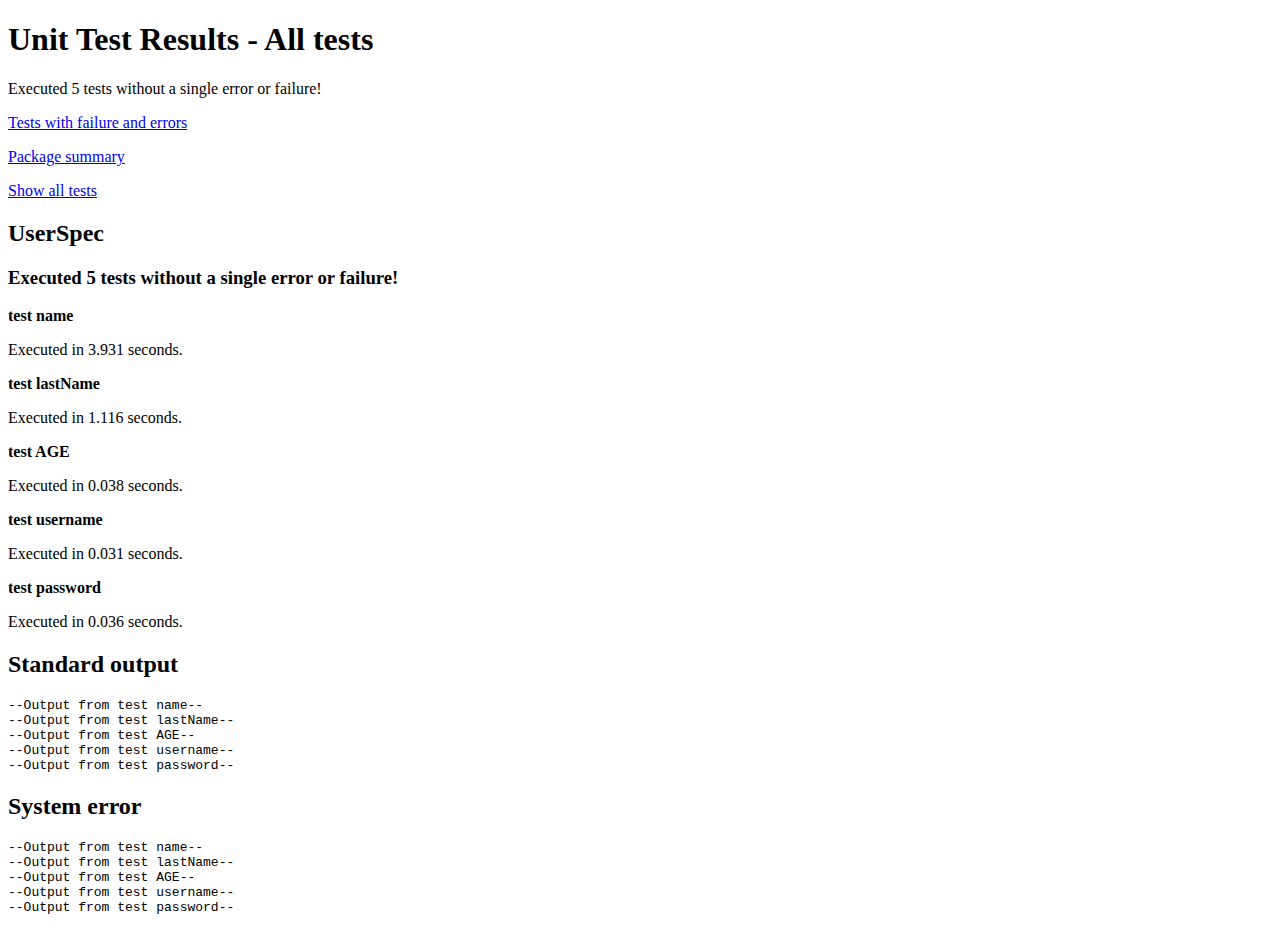
==== target/test-reports/html/all.html @ e179b378 "Test User" ====
<!DOCTYPE html><html xmlns:lxslt="http://xml.apache.org/xslt" xmlns:stringutils="xalan://org.apache.tools.ant.util.StringUtils">
<head>
<META http-equiv="Content-Type" content="text/html; charset=utf-8">
<title>
        Unit Test Results
     - All tests</title>
<link href="stylesheet.css" rel="stylesheet" type="text/css">
</head>
<body>
<div id="report" class="container container_8">
<div class="grid_6 alpha">
<div class="grailslogo"></div>
<h1>
        Unit Test Results
     - All tests </h1>
<p class="intro">
                        Executed
                        5
                        tests
                    
                        without a single error or failure!
                    </p>
</div>
<div class="grid_2 omega">
<nav id="navigationlinks">
<p>
<a href="failed.html">
                    Tests with failure and errors
                </a>
</p>
<p>
<a href="index.html">
                    Package summary
                </a>
</p>
<p>
<a href="all.html">
                    Show all tests
                </a>
</p>
</nav>
</div>
<div class="clear"></div>
<div class="testsuite success">
<div class="header">
<h2>UserSpec</h2>
<h3>
                        Executed
                        5
                        tests
                    
                        without a single error or failure!
                    </h3>
</div>
<div class="testcase clearfix success grid_8 alpha omega" data-name="test name">
<div class="grid_3 alpha">
<p>
<span class="icon success"></span><b class="testname message success">test name</b>
</p>
<p class="summary">Executed in 3.931 seconds.</p>
</div>
<div class="grid_5 omega outputinfo"></div>
<div class="clear"></div>
</div>
<div class="testcase clearfix success grid_8 alpha omega" data-name="test lastName">
<div class="grid_3 alpha">
<p>
<span class="icon success"></span><b class="testname message success">test lastName</b>
</p>
<p class="summary">Executed in 1.116 seconds.</p>
</div>
<div class="grid_5 omega outputinfo"></div>
<div class="clear"></div>
</div>
<div class="testcase clearfix success grid_8 alpha omega" data-name="test AGE">
<div class="grid_3 alpha">
<p>
<span class="icon success"></span><b class="testname message success">test AGE</b>
</p>
<p class="summary">Executed in 0.038 seconds.</p>
</div>
<div class="grid_5 omega outputinfo"></div>
<div class="clear"></div>
</div>
<div class="testcase clearfix success grid_8 alpha omega" data-name="test username">
<div class="grid_3 alpha">
<p>
<span class="icon success"></span><b class="testname message success">test username</b>
</p>
<p class="summary">Executed in 0.031 seconds.</p>
</div>
<div class="grid_5 omega outputinfo"></div>
<div class="clear"></div>
</div>
<div class="testcase clearfix success grid_8 alpha omega" data-name="test password">
<div class="grid_3 alpha">
<p>
<span class="icon success"></span><b class="testname message success">test password</b>
</p>
<p class="summary">Executed in 0.036 seconds.</p>
</div>
<div class="grid_5 omega outputinfo"></div>
<div class="clear"></div>
</div>
<div class="clearfix output footer">
<div class="sysout">
<h2>Standard output</h2>
<pre class="stdout">--Output from test name--
--Output from test lastName--
--Output from test AGE--
--Output from test username--
--Output from test password--
</pre>
</div>
<div class="syserr">
<h2>System error</h2>
<pre class="syserr">--Output from test name--
--Output from test lastName--
--Output from test AGE--
--Output from test username--
--Output from test password--
</pre>
</div>
</div>
<div class="clear"></div>
</div>
<div class="clear"></div>
</div>
<!--
            Parses JUnit output and associates it with the corresponding test case
        -->
<script language="javascript">


/**
 * The JUnit report format is incredibly stuipd in the
 * sense that it accumulates output from all test methods
 * into a single xml node.
 */
(function() {

    var outputElements = findOutputElements();
    for (var i in outputElements) {
        var outputElement = outputElements[i];
        var textOutput = outputElement.element.firstChild.nodeValue;
        var header = outputElement.getHeader();
        appendTestMethodOutput(textOutput, header);
    }

    function findOutputElements() {
        var outputElements = [];
        var preElements = document.getElementsByTagName("pre");
        for (var i in preElements) {
            var preElement = preElements[i];
            var className = preElement.className || "";
            if (className.indexOf("stdout") >= 0) {
                var outputElement = new OutputElement(preElement, "output");
                outputElements.push(outputElement);
            } else if (className.indexOf("syserr") >= 0) {
                var outputElement = new OutputElement(preElement, "error");
                outputElements.push(outputElement);
            }
        }

        return outputElements;
    }

    function OutputElement(element, type) {
        this.element = element;
        this.type = type;

        this.getHeader = function() {
            if (type === "output") {
                return "System output";
            } else if ("error") {
                return "System error";
            }
        }
    }

    function appendTestMethodOutput(text, header) {
        var testOutput = new TestMethodOutput(header);

        var lines = text.split(/\r\n|\r|\n/);
        for (var i in lines) {
            var line = lines[i];
            var matches = line.match(/^--Output from (.*)--$/);
            if (matches !== null && matches.length == 2) {
                testOutput.flushToDom();
                testOutput.testName = matches[1];
            } else {
                testOutput.addLine(line);
            }
        }

        testOutput.flushToDom();
    }

    function TestMethodOutput(header) {
        this.header = header;
        this.testName = undefined;
        this.buffer = "";

        this.addLine = function(line) {
            this.buffer += line + "\n";
        }

        this.flushToDom = function() {
            if (this.testName !== undefined) {
                var domNode = getTestcaseElementByName(this.testName);
                if (domNode !== undefined && trimString(this.buffer).length > 0) {
                    this.appendTo(domNode);
                }

                this.reset();
            }
        }

        this.appendTo = function(domNode) {
            var node = document.createElement("div");
            node.innerHTML = '<p><b class="message">' + header + '</b></p>';

            var preNode = document.createElement("pre");
            preNode.appendChild(document.createTextNode(this.buffer));
            node.appendChild(preNode);

            var outputContainer = findElementByTagClassAndParent("div", "outputinfo", domNode);
            outputContainer.appendChild(node);
        }

        this.reset = function() {
            this.methodName = undefined;
            this.buffer = "";
        }
    }

    function getTestcaseElementByName(name) {
        var divElements = document.getElementsByTagName("div");
        var elementCount = divElements.length;
        for (var i=0; i<elementCount; i++) {
            var el = divElements[i];
            if (el.getAttribute("data-name") === name) {
                return el;
            }
        }
    }

    function findElementByTagClassAndParent(tagName, className, parentNode) {
        var elements = parentNode.getElementsByTagName(tagName);
        for (var i in elements) {
            var element = elements[i];

            // Not 100% correct, but good enough here
            if (element.className !== undefined && element.className.indexOf(className) >= 0) {
                return element;
            }
        }
    }

    function trimString(str) {
        return str.replace(/^\s\s*/, '').replace(/\s\s*$/, '');
    }

})();

        </script>
</body>
</html>
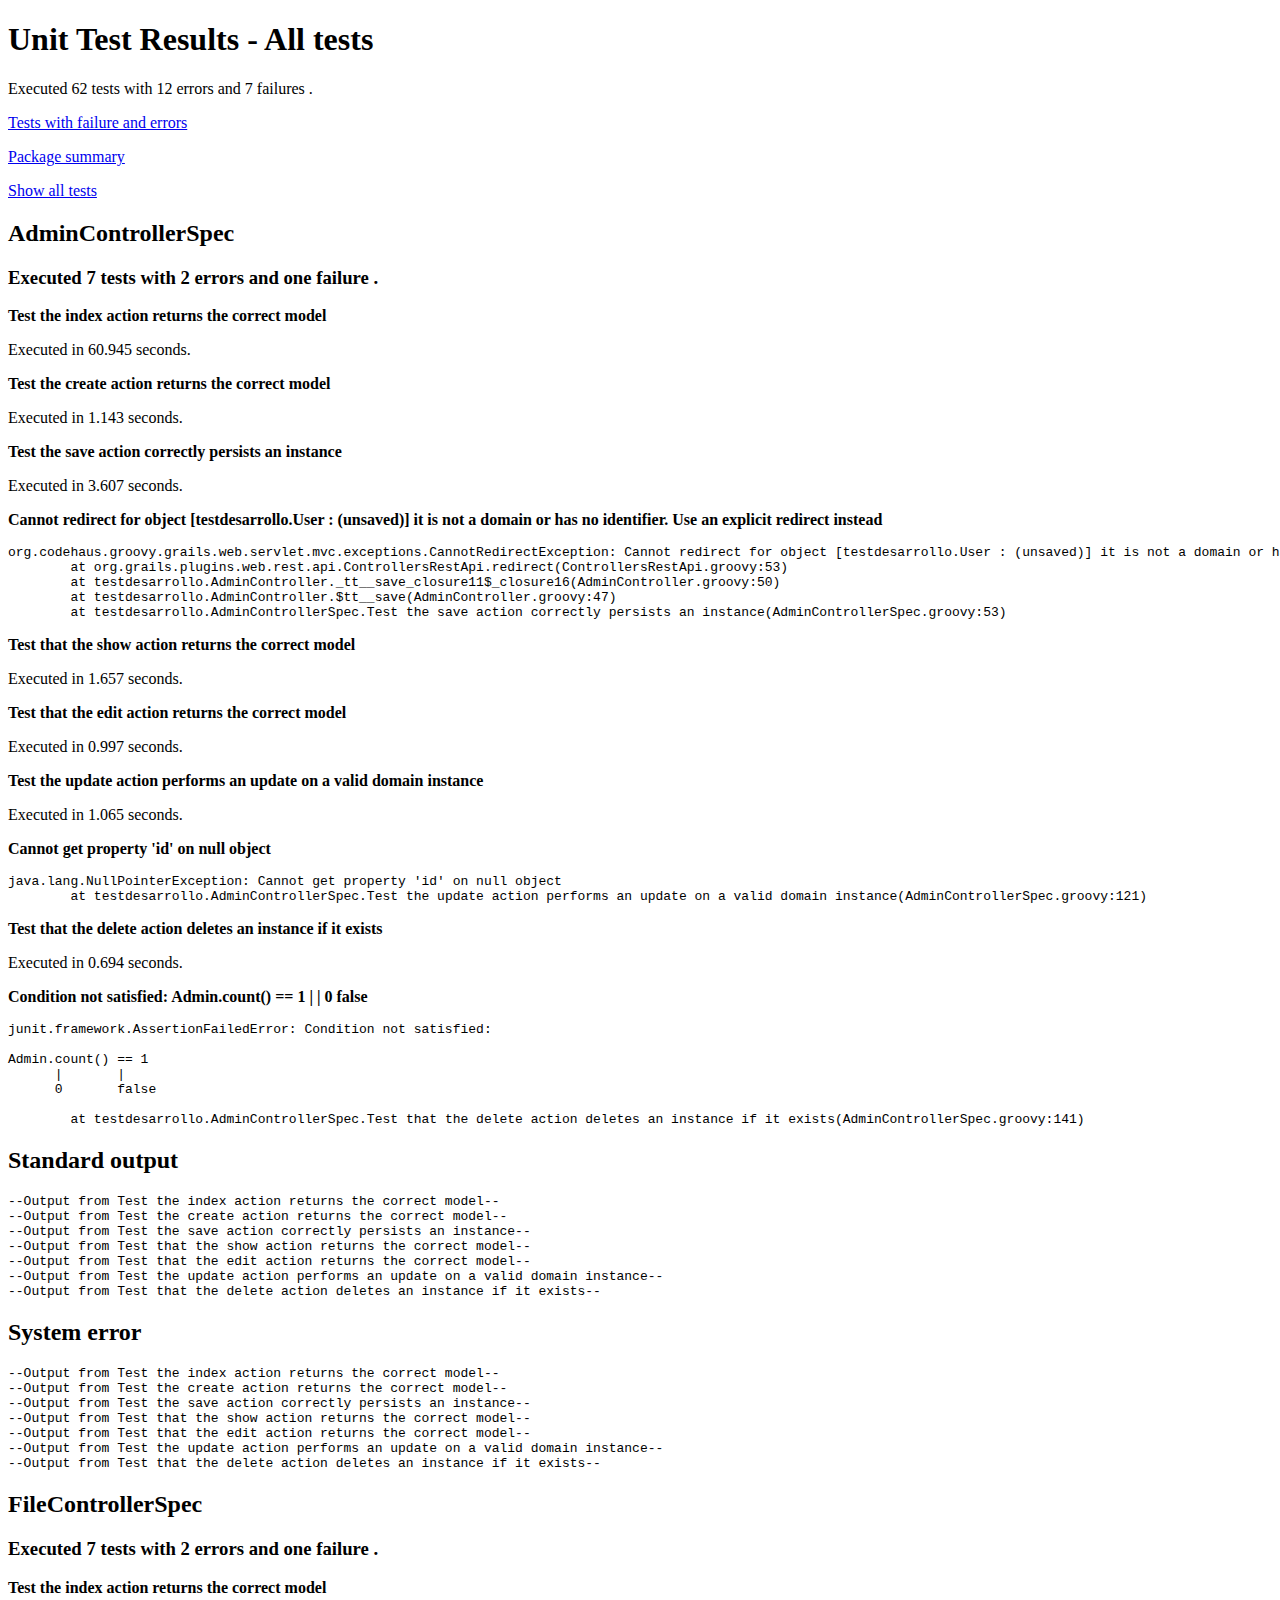
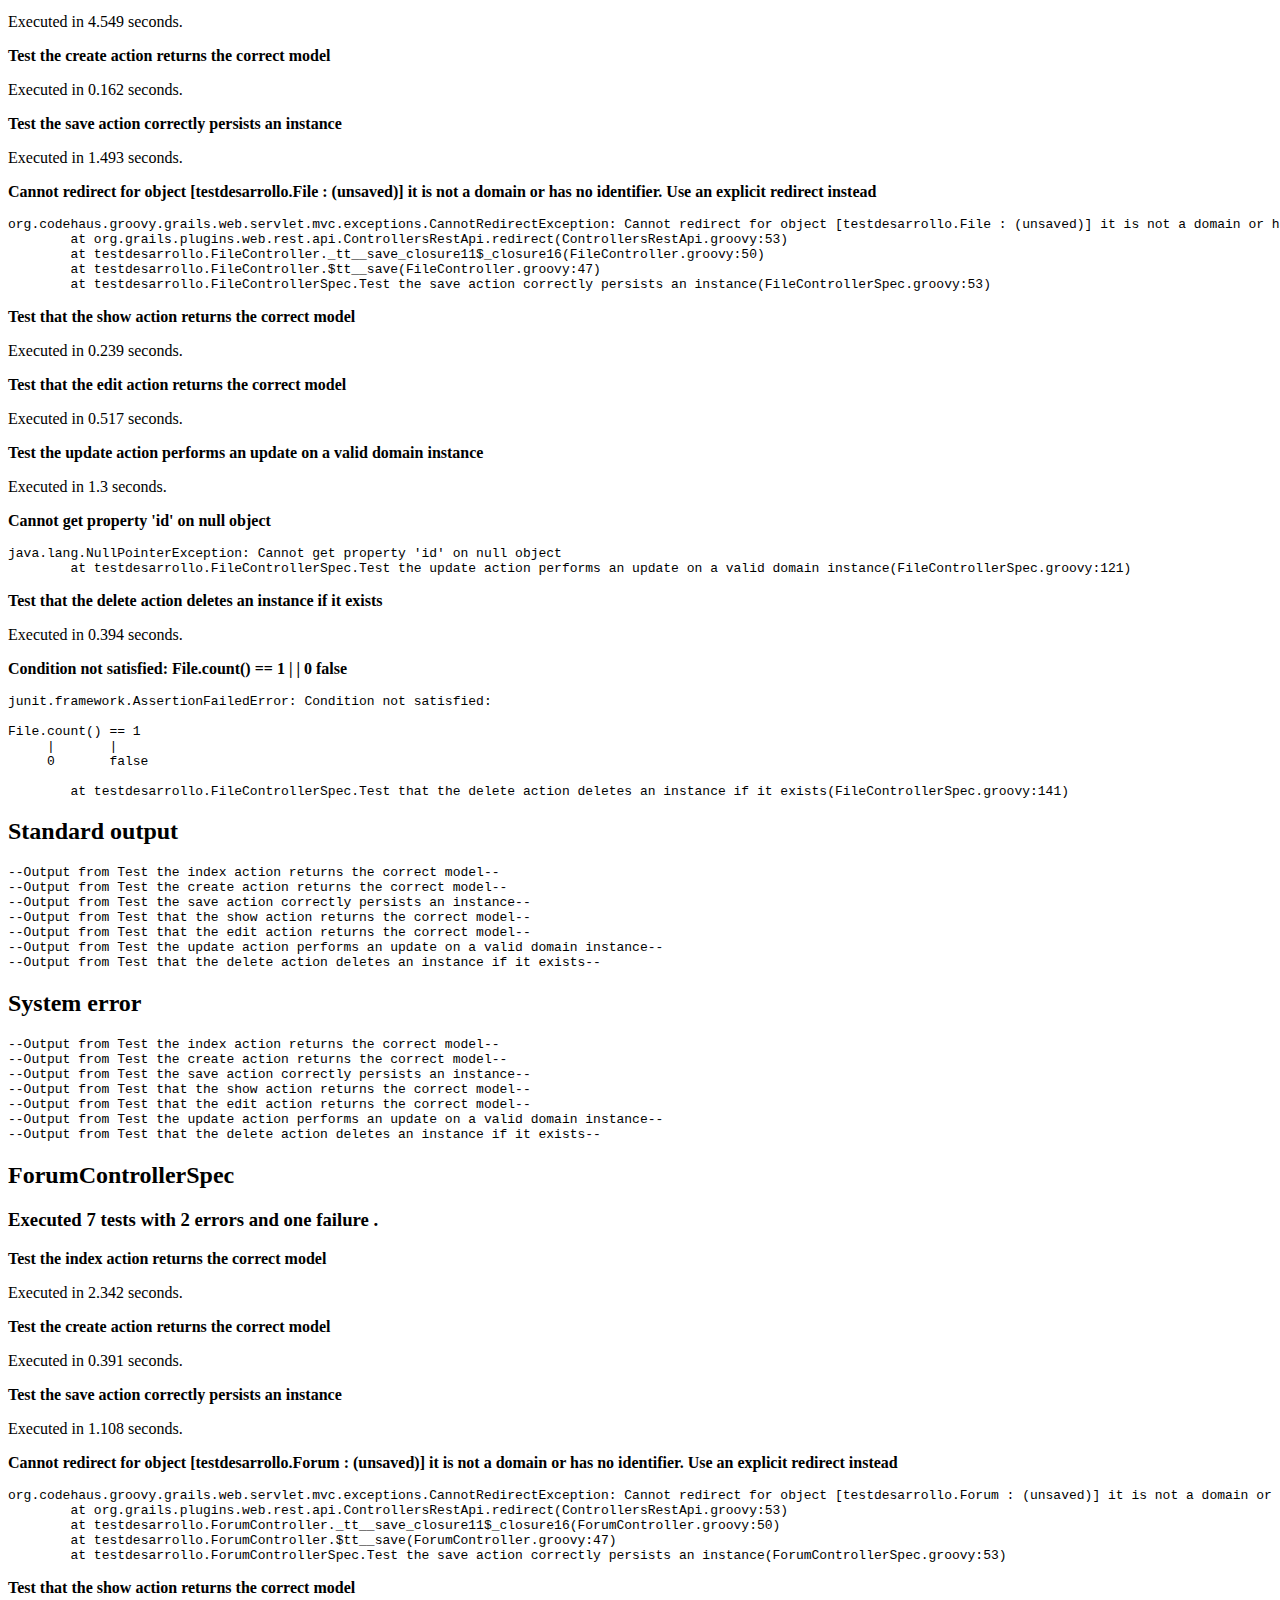
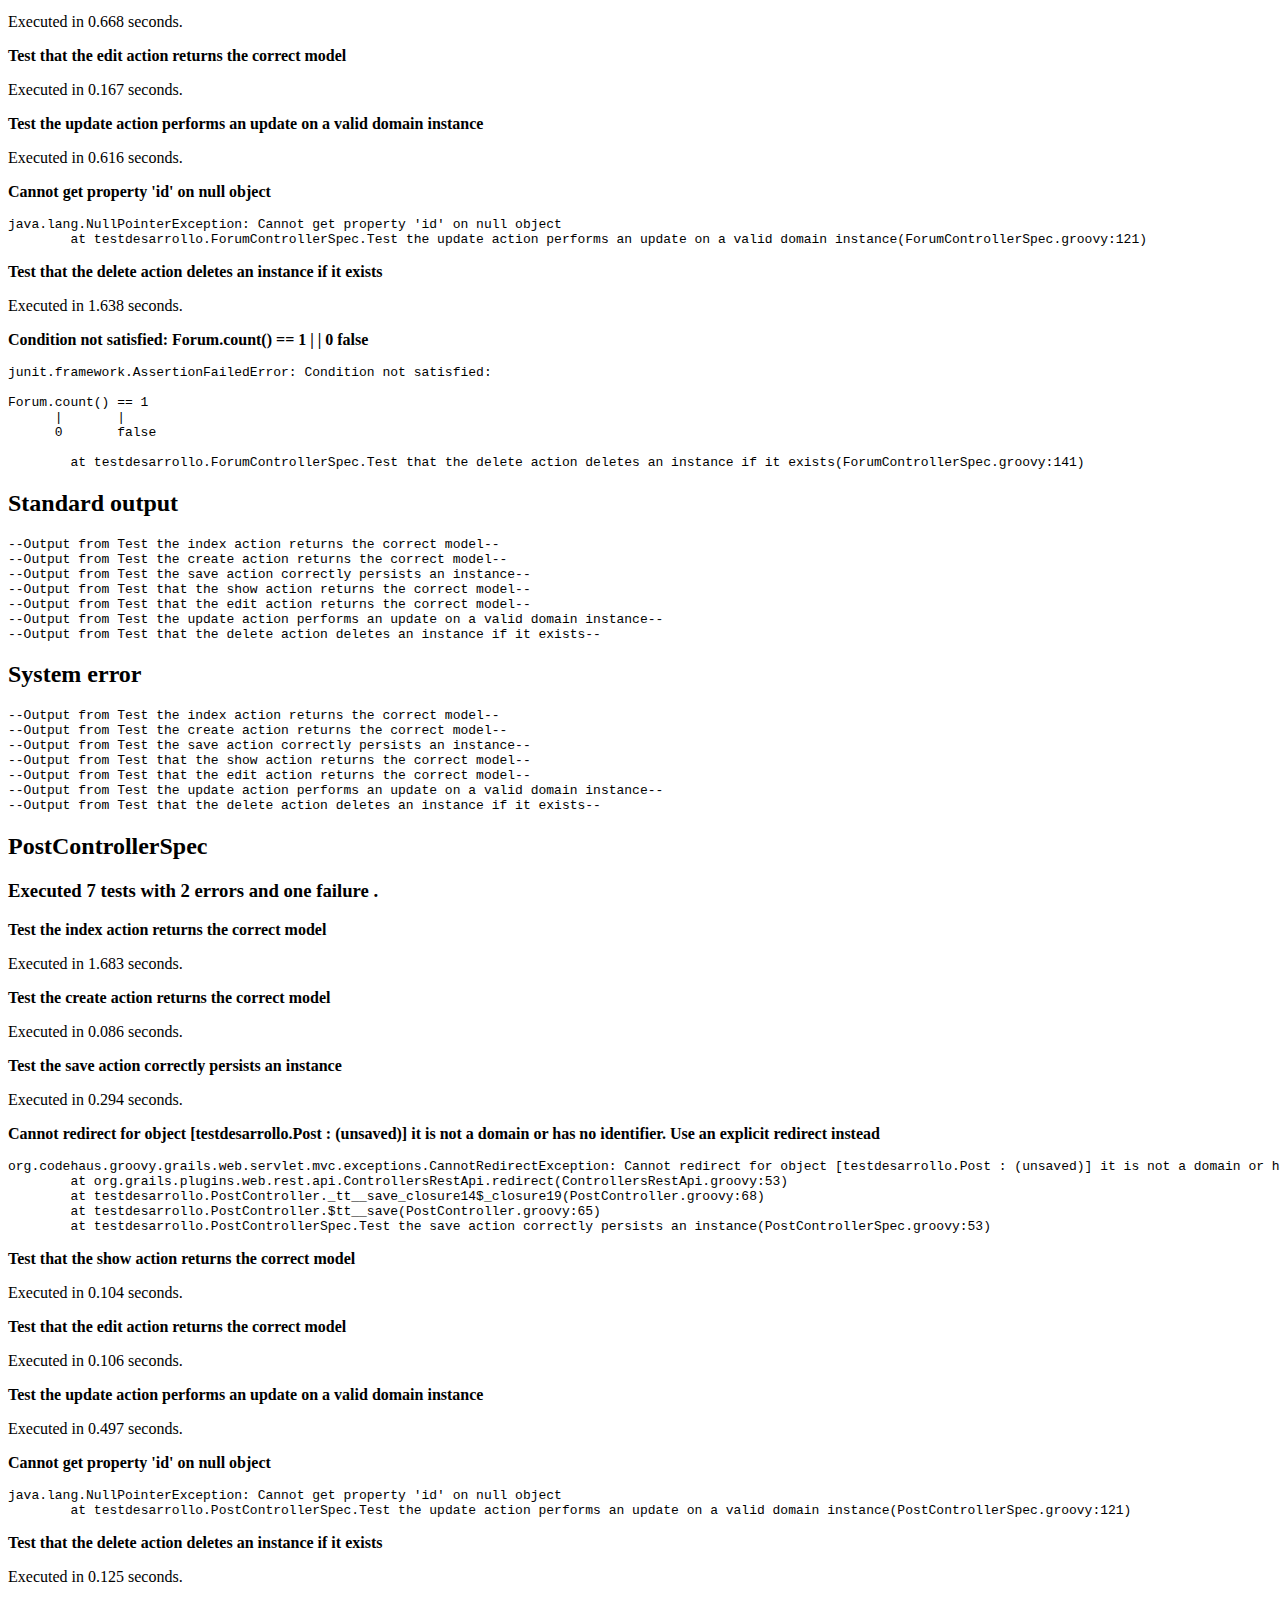
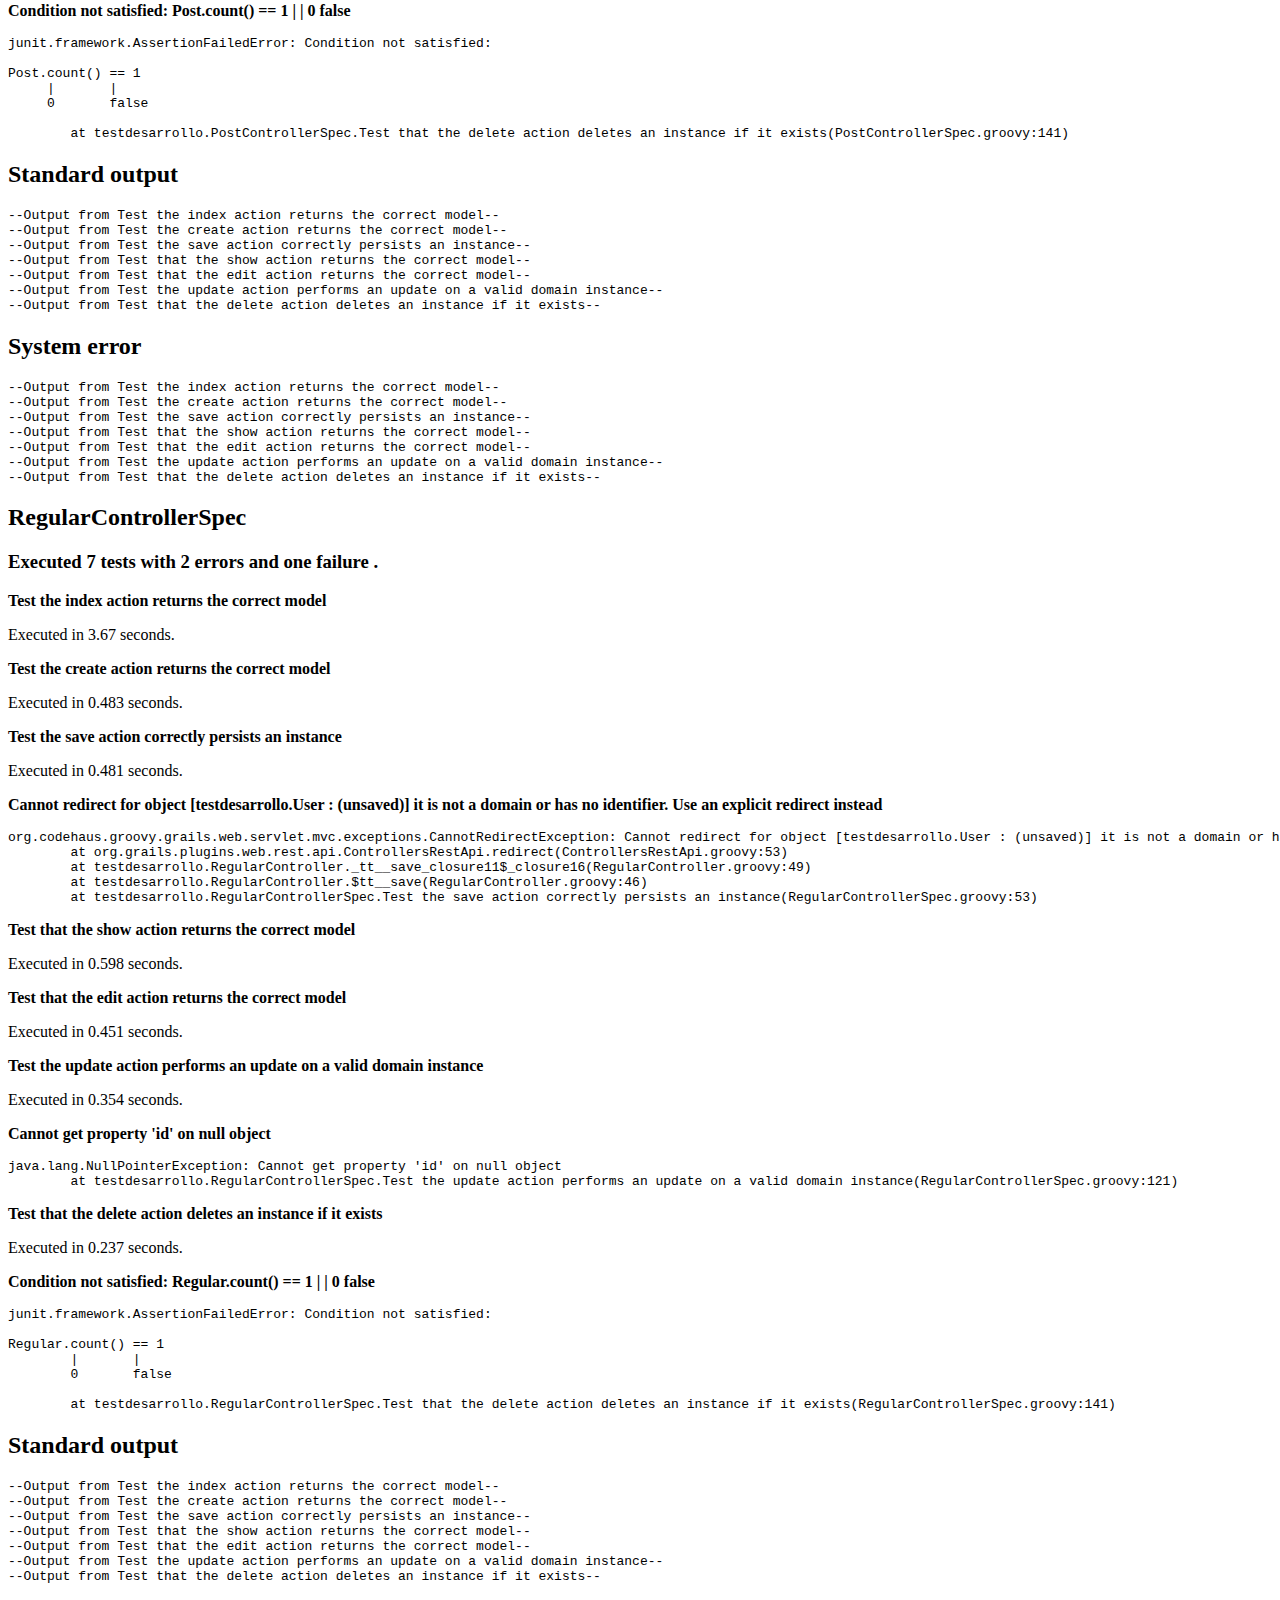
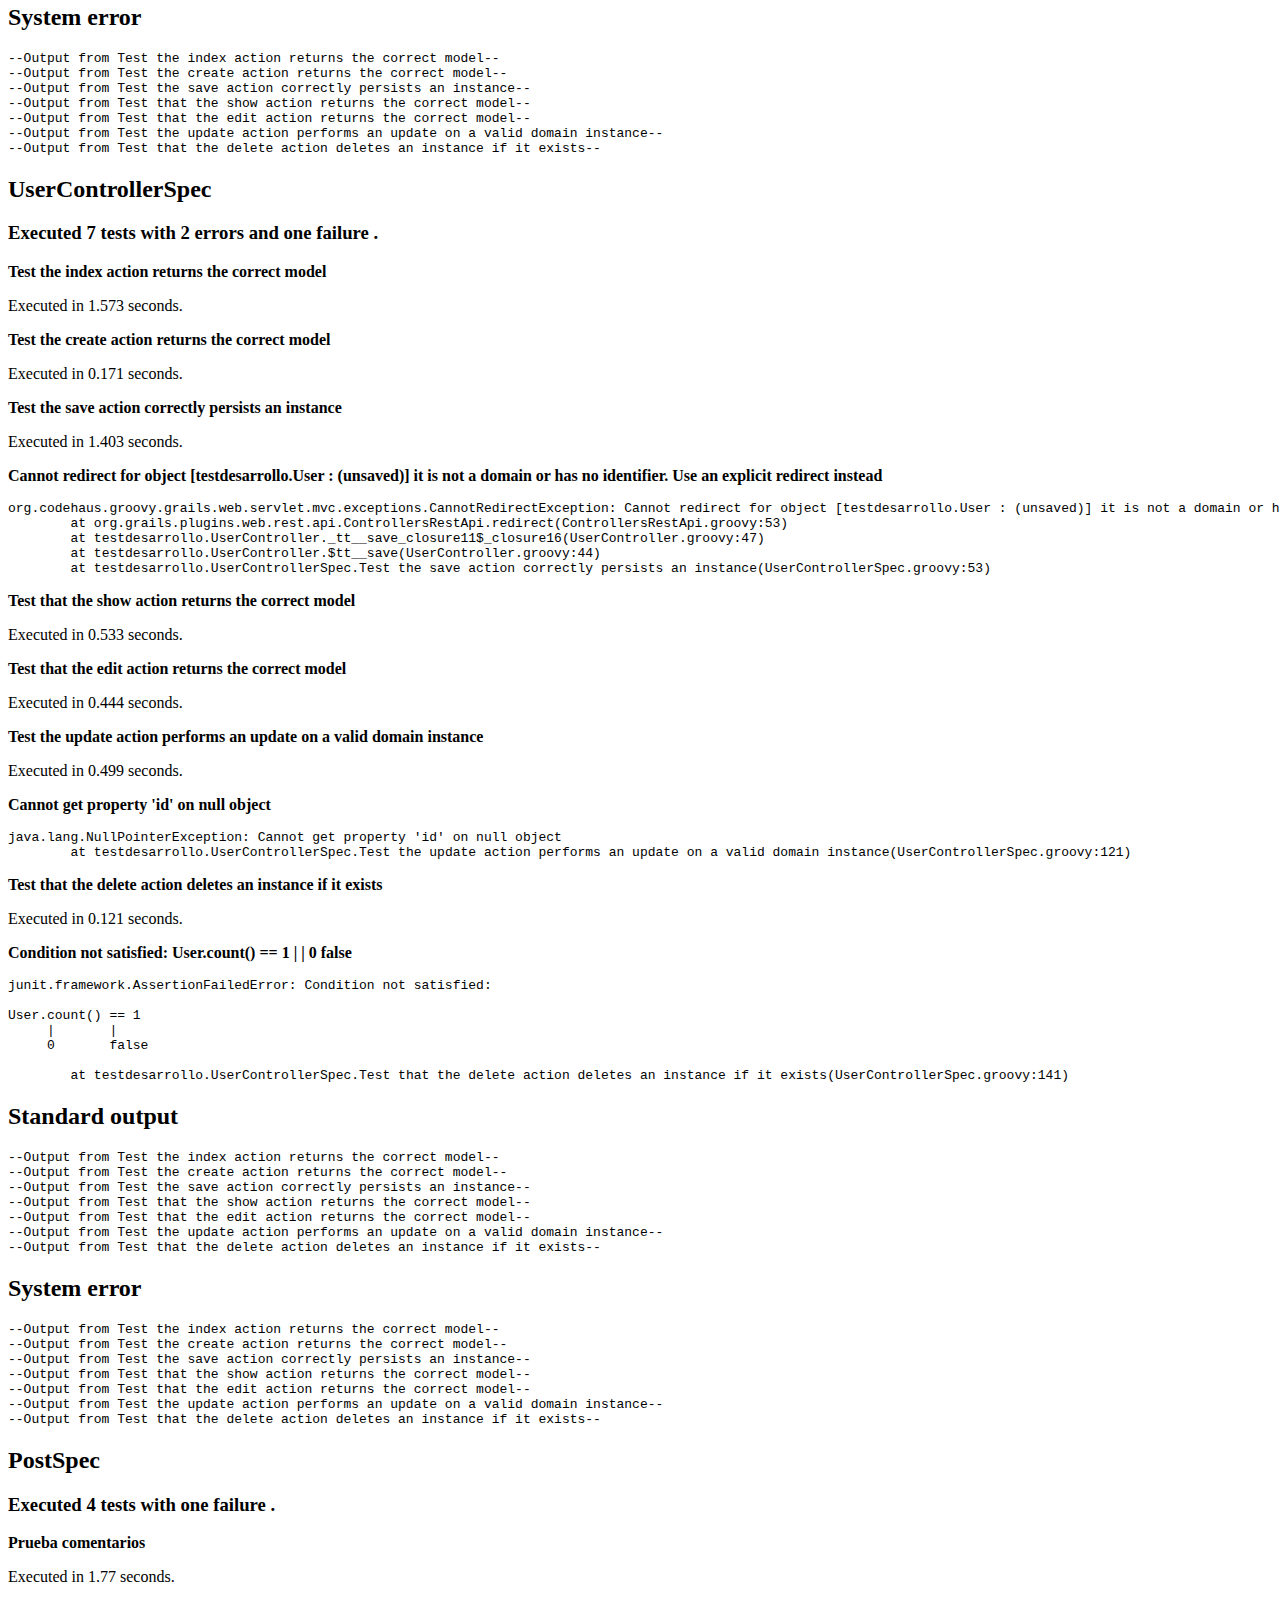
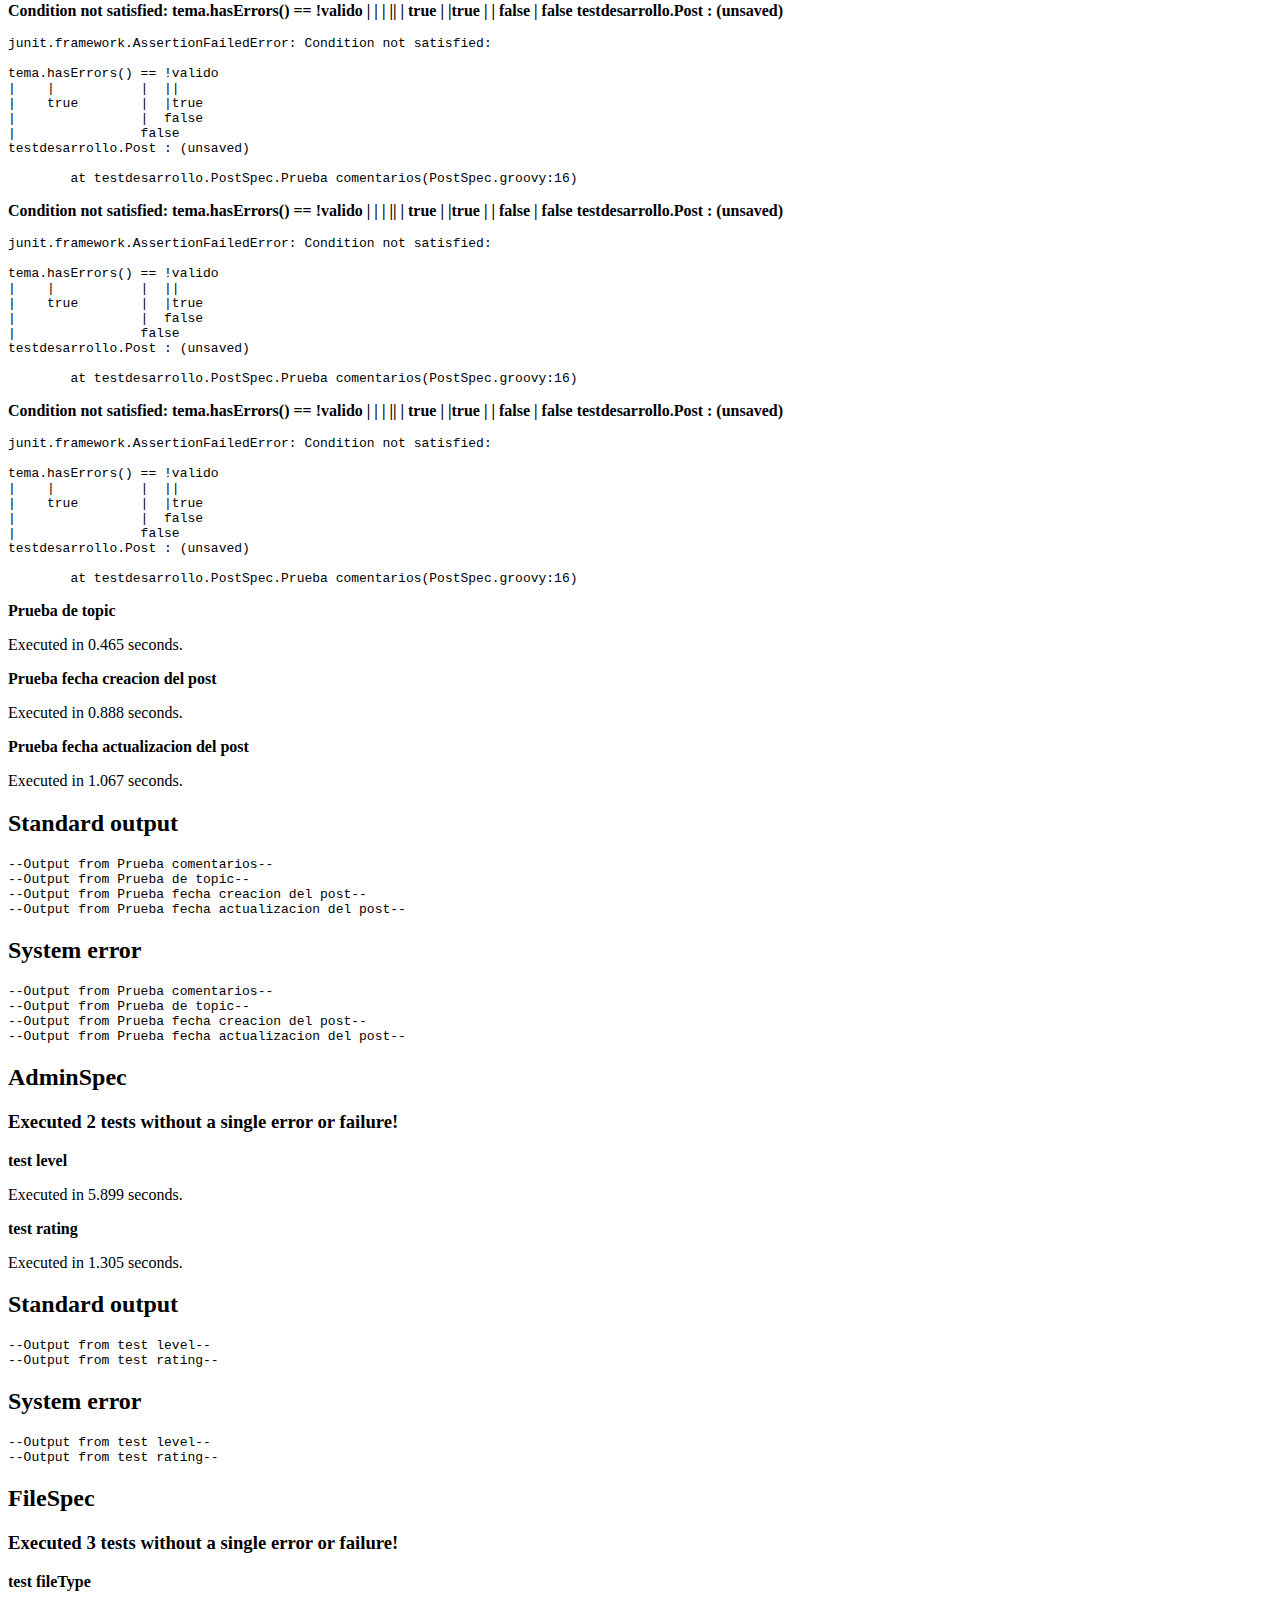
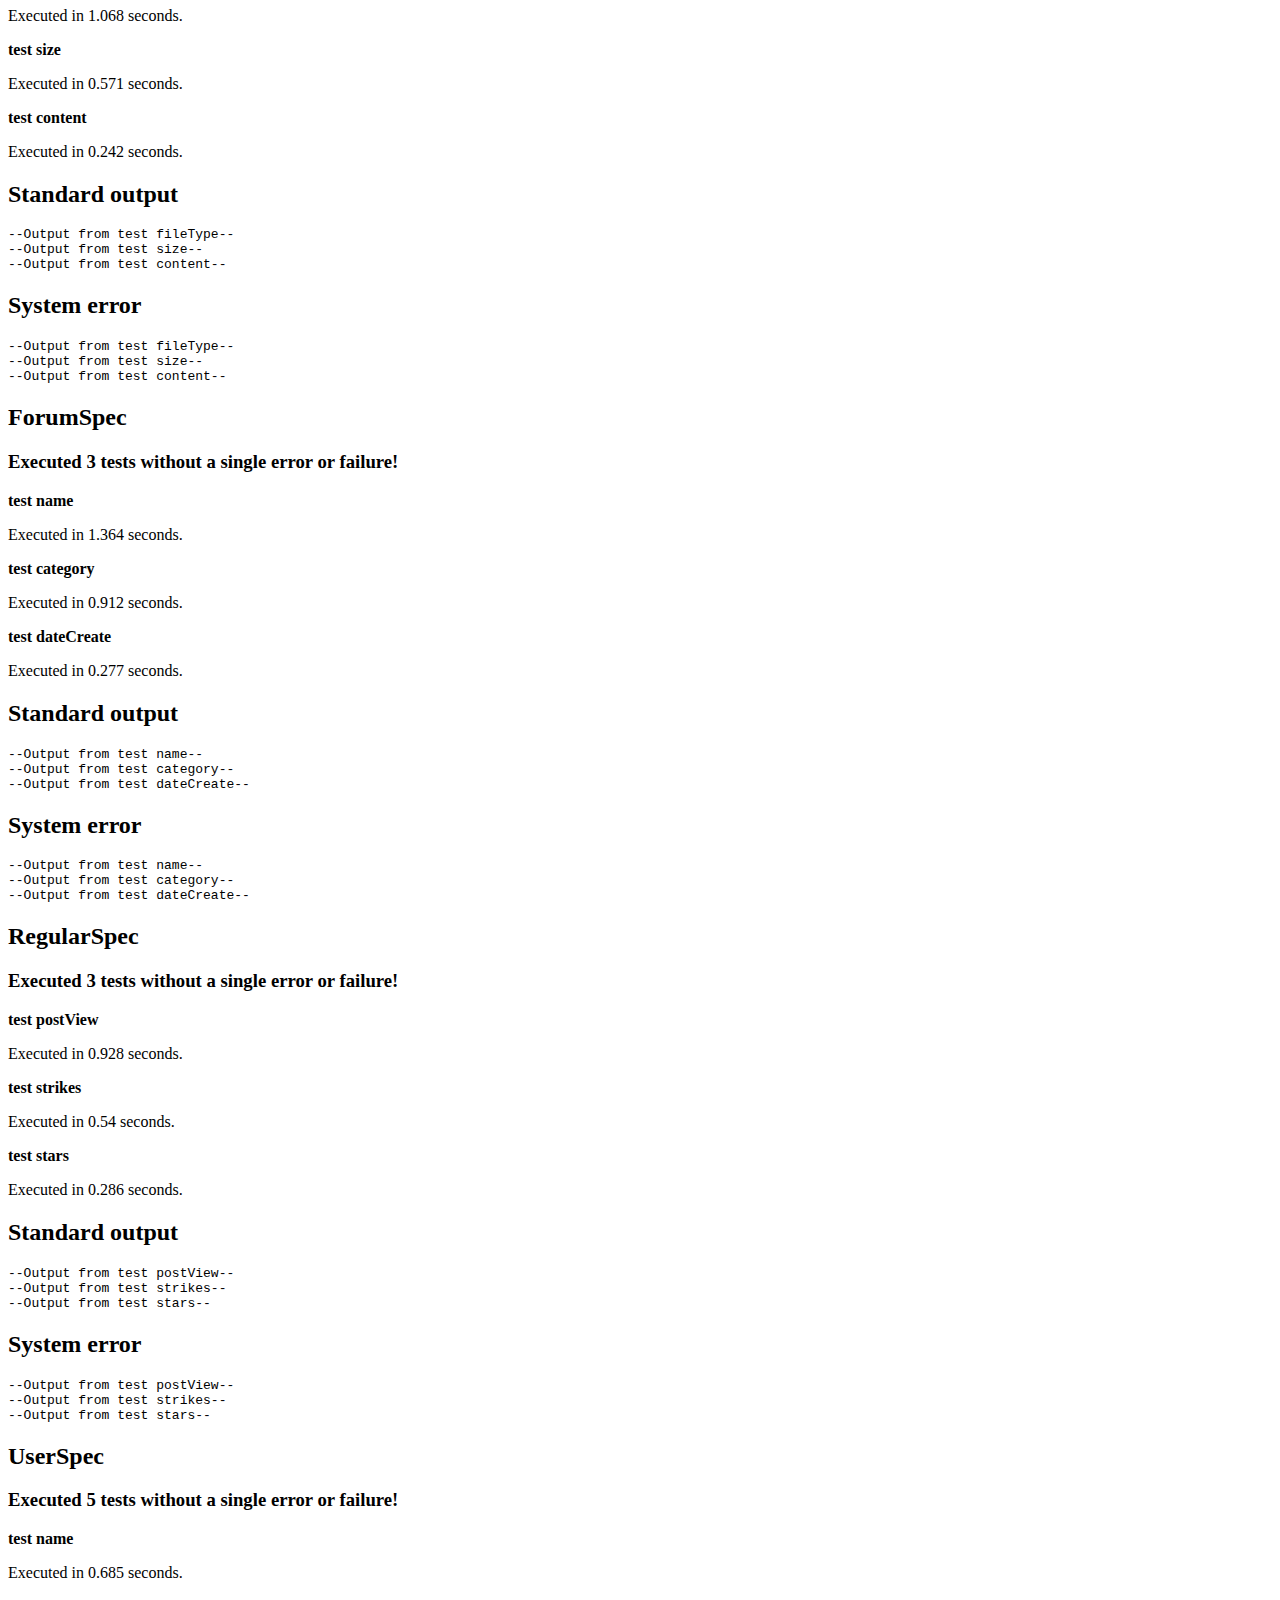
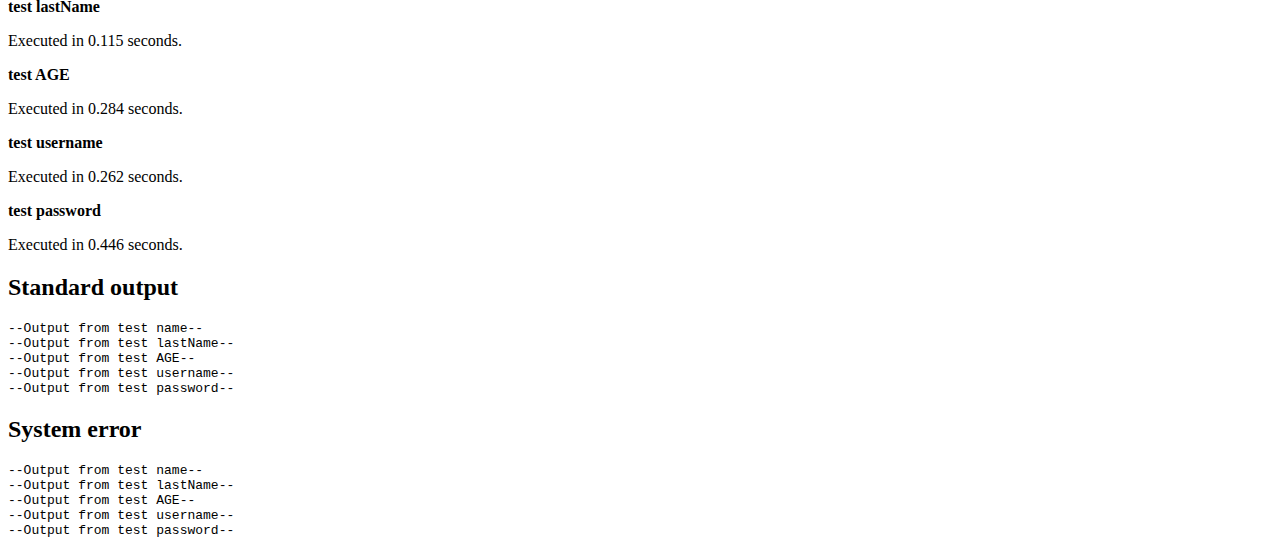
==== commit eaa015fa: "Se crea la vista principal." ====
--- a/target/test-reports/html/all.html
+++ b/target/test-reports/html/all.html
@@ -15,32 +15,1319 @@
      - All tests </h1>
 <p class="intro">
                         Executed
-                        5
+                        62
+                        tests
+                    
+                        with
+                        12 errors
+
+                        and
+                        7 failures
+                        .
+                    </p>
+</div>
+<div class="grid_2 omega">
+<nav id="navigationlinks">
+<p>
+<a href="failed.html">
+                    Tests with failure and errors
+                </a>
+</p>
+<p>
+<a href="index.html">
+                    Package summary
+                </a>
+</p>
+<p>
+<a href="all.html">
+                    Show all tests
+                </a>
+</p>
+</nav>
+</div>
+<div class="clear"></div>
+<div class="testsuite error">
+<div class="header">
+<h2>AdminControllerSpec</h2>
+<h3>
+                        Executed
+                        7
+                        tests
+                    
+                        with
+                        2 errors
+
+                        and
+                        one failure
+                        .
+                    </h3>
+</div>
+<div class="testcase clearfix success grid_8 alpha omega" data-name="Test the index action returns the correct model">
+<div class="grid_3 alpha">
+<p>
+<span class="icon success"></span><b class="testname message success">Test the index action returns the correct model</b>
+</p>
+<p class="summary">Executed in 60.945 seconds.</p>
+</div>
+<div class="grid_5 omega outputinfo"></div>
+<div class="clear"></div>
+</div>
+<div class="testcase clearfix success grid_8 alpha omega" data-name="Test the create action returns the correct model">
+<div class="grid_3 alpha">
+<p>
+<span class="icon success"></span><b class="testname message success">Test the create action returns the correct model</b>
+</p>
+<p class="summary">Executed in 1.143 seconds.</p>
+</div>
+<div class="grid_5 omega outputinfo"></div>
+<div class="clear"></div>
+</div>
+<div class="testcase clearfix error grid_8 alpha omega" data-name="Test the save action correctly persists an instance">
+<div class="grid_3 alpha">
+<p>
+<span class="icon error"></span><b class="testname message error">Test the save action correctly persists an instance</b>
+</p>
+<p class="summary">Executed in 3.607 seconds.</p>
+</div>
+<div class="grid_5 omega outputinfo">
+<div class="details">
+<p>
+<b class="message">Cannot redirect for object [testdesarrollo.User : (unsaved)] it is not a domain or has no identifier. Use an explicit redirect instead </b>
+</p>
+<pre>org.codehaus.groovy.grails.web.servlet.mvc.exceptions.CannotRedirectException: Cannot redirect for object [testdesarrollo.User : (unsaved)] it is not a domain or has no identifier. Use an explicit redirect instead 
+	at org.grails.plugins.web.rest.api.ControllersRestApi.redirect(ControllersRestApi.groovy:53)
+	at testdesarrollo.AdminController._tt__save_closure11$_closure16(AdminController.groovy:50)
+	at testdesarrollo.AdminController.$tt__save(AdminController.groovy:47)
+	at testdesarrollo.AdminControllerSpec.Test the save action correctly persists an instance(AdminControllerSpec.groovy:53)
+</pre>
+</div>
+</div>
+<div class="clear"></div>
+</div>
+<div class="testcase clearfix success grid_8 alpha omega" data-name="Test that the show action returns the correct model">
+<div class="grid_3 alpha">
+<p>
+<span class="icon success"></span><b class="testname message success">Test that the show action returns the correct model</b>
+</p>
+<p class="summary">Executed in 1.657 seconds.</p>
+</div>
+<div class="grid_5 omega outputinfo"></div>
+<div class="clear"></div>
+</div>
+<div class="testcase clearfix success grid_8 alpha omega" data-name="Test that the edit action returns the correct model">
+<div class="grid_3 alpha">
+<p>
+<span class="icon success"></span><b class="testname message success">Test that the edit action returns the correct model</b>
+</p>
+<p class="summary">Executed in 0.997 seconds.</p>
+</div>
+<div class="grid_5 omega outputinfo"></div>
+<div class="clear"></div>
+</div>
+<div class="testcase clearfix error grid_8 alpha omega" data-name="Test the update action performs an update on a valid domain instance">
+<div class="grid_3 alpha">
+<p>
+<span class="icon error"></span><b class="testname message error">Test the update action performs an update on a valid domain instance</b>
+</p>
+<p class="summary">Executed in 1.065 seconds.</p>
+</div>
+<div class="grid_5 omega outputinfo">
+<div class="details">
+<p>
+<b class="message">Cannot get property 'id' on null object</b>
+</p>
+<pre>java.lang.NullPointerException: Cannot get property 'id' on null object
+	at testdesarrollo.AdminControllerSpec.Test the update action performs an update on a valid domain instance(AdminControllerSpec.groovy:121)
+</pre>
+</div>
+</div>
+<div class="clear"></div>
+</div>
+<div class="testcase clearfix failure grid_8 alpha omega" data-name="Test that the delete action deletes an instance if it exists">
+<div class="grid_3 alpha">
+<p>
+<span class="icon failure"></span><b class="testname message failure">Test that the delete action deletes an instance if it exists</b>
+</p>
+<p class="summary">Executed in 0.694 seconds.</p>
+</div>
+<div class="grid_5 omega outputinfo">
+<div class="details">
+<p>
+<b class="message">Condition not satisfied:
+
+Admin.count() == 1
+      |       |
+      0       false
+</b>
+</p>
+<pre>junit.framework.AssertionFailedError: Condition not satisfied:
+
+Admin.count() == 1
+      |       |
+      0       false
+
+	at testdesarrollo.AdminControllerSpec.Test that the delete action deletes an instance if it exists(AdminControllerSpec.groovy:141)
+</pre>
+</div>
+</div>
+<div class="clear"></div>
+</div>
+<div class="clearfix output footer">
+<div class="sysout">
+<h2>Standard output</h2>
+<pre class="stdout">--Output from Test the index action returns the correct model--
+--Output from Test the create action returns the correct model--
+--Output from Test the save action correctly persists an instance--
+--Output from Test that the show action returns the correct model--
+--Output from Test that the edit action returns the correct model--
+--Output from Test the update action performs an update on a valid domain instance--
+--Output from Test that the delete action deletes an instance if it exists--
+</pre>
+</div>
+<div class="syserr">
+<h2>System error</h2>
+<pre class="syserr">--Output from Test the index action returns the correct model--
+--Output from Test the create action returns the correct model--
+--Output from Test the save action correctly persists an instance--
+--Output from Test that the show action returns the correct model--
+--Output from Test that the edit action returns the correct model--
+--Output from Test the update action performs an update on a valid domain instance--
+--Output from Test that the delete action deletes an instance if it exists--
+</pre>
+</div>
+</div>
+<div class="clear"></div>
+</div>
+<div class="testsuite error">
+<div class="header">
+<h2>FileControllerSpec</h2>
+<h3>
+                        Executed
+                        7
+                        tests
+                    
+                        with
+                        2 errors
+
+                        and
+                        one failure
+                        .
+                    </h3>
+</div>
+<div class="testcase clearfix success grid_8 alpha omega" data-name="Test the index action returns the correct model">
+<div class="grid_3 alpha">
+<p>
+<span class="icon success"></span><b class="testname message success">Test the index action returns the correct model</b>
+</p>
+<p class="summary">Executed in 4.549 seconds.</p>
+</div>
+<div class="grid_5 omega outputinfo"></div>
+<div class="clear"></div>
+</div>
+<div class="testcase clearfix success grid_8 alpha omega" data-name="Test the create action returns the correct model">
+<div class="grid_3 alpha">
+<p>
+<span class="icon success"></span><b class="testname message success">Test the create action returns the correct model</b>
+</p>
+<p class="summary">Executed in 0.162 seconds.</p>
+</div>
+<div class="grid_5 omega outputinfo"></div>
+<div class="clear"></div>
+</div>
+<div class="testcase clearfix error grid_8 alpha omega" data-name="Test the save action correctly persists an instance">
+<div class="grid_3 alpha">
+<p>
+<span class="icon error"></span><b class="testname message error">Test the save action correctly persists an instance</b>
+</p>
+<p class="summary">Executed in 1.493 seconds.</p>
+</div>
+<div class="grid_5 omega outputinfo">
+<div class="details">
+<p>
+<b class="message">Cannot redirect for object [testdesarrollo.File : (unsaved)] it is not a domain or has no identifier. Use an explicit redirect instead </b>
+</p>
+<pre>org.codehaus.groovy.grails.web.servlet.mvc.exceptions.CannotRedirectException: Cannot redirect for object [testdesarrollo.File : (unsaved)] it is not a domain or has no identifier. Use an explicit redirect instead 
+	at org.grails.plugins.web.rest.api.ControllersRestApi.redirect(ControllersRestApi.groovy:53)
+	at testdesarrollo.FileController._tt__save_closure11$_closure16(FileController.groovy:50)
+	at testdesarrollo.FileController.$tt__save(FileController.groovy:47)
+	at testdesarrollo.FileControllerSpec.Test the save action correctly persists an instance(FileControllerSpec.groovy:53)
+</pre>
+</div>
+</div>
+<div class="clear"></div>
+</div>
+<div class="testcase clearfix success grid_8 alpha omega" data-name="Test that the show action returns the correct model">
+<div class="grid_3 alpha">
+<p>
+<span class="icon success"></span><b class="testname message success">Test that the show action returns the correct model</b>
+</p>
+<p class="summary">Executed in 0.239 seconds.</p>
+</div>
+<div class="grid_5 omega outputinfo"></div>
+<div class="clear"></div>
+</div>
+<div class="testcase clearfix success grid_8 alpha omega" data-name="Test that the edit action returns the correct model">
+<div class="grid_3 alpha">
+<p>
+<span class="icon success"></span><b class="testname message success">Test that the edit action returns the correct model</b>
+</p>
+<p class="summary">Executed in 0.517 seconds.</p>
+</div>
+<div class="grid_5 omega outputinfo"></div>
+<div class="clear"></div>
+</div>
+<div class="testcase clearfix error grid_8 alpha omega" data-name="Test the update action performs an update on a valid domain instance">
+<div class="grid_3 alpha">
+<p>
+<span class="icon error"></span><b class="testname message error">Test the update action performs an update on a valid domain instance</b>
+</p>
+<p class="summary">Executed in 1.3 seconds.</p>
+</div>
+<div class="grid_5 omega outputinfo">
+<div class="details">
+<p>
+<b class="message">Cannot get property 'id' on null object</b>
+</p>
+<pre>java.lang.NullPointerException: Cannot get property 'id' on null object
+	at testdesarrollo.FileControllerSpec.Test the update action performs an update on a valid domain instance(FileControllerSpec.groovy:121)
+</pre>
+</div>
+</div>
+<div class="clear"></div>
+</div>
+<div class="testcase clearfix failure grid_8 alpha omega" data-name="Test that the delete action deletes an instance if it exists">
+<div class="grid_3 alpha">
+<p>
+<span class="icon failure"></span><b class="testname message failure">Test that the delete action deletes an instance if it exists</b>
+</p>
+<p class="summary">Executed in 0.394 seconds.</p>
+</div>
+<div class="grid_5 omega outputinfo">
+<div class="details">
+<p>
+<b class="message">Condition not satisfied:
+
+File.count() == 1
+     |       |
+     0       false
+</b>
+</p>
+<pre>junit.framework.AssertionFailedError: Condition not satisfied:
+
+File.count() == 1
+     |       |
+     0       false
+
+	at testdesarrollo.FileControllerSpec.Test that the delete action deletes an instance if it exists(FileControllerSpec.groovy:141)
+</pre>
+</div>
+</div>
+<div class="clear"></div>
+</div>
+<div class="clearfix output footer">
+<div class="sysout">
+<h2>Standard output</h2>
+<pre class="stdout">--Output from Test the index action returns the correct model--
+--Output from Test the create action returns the correct model--
+--Output from Test the save action correctly persists an instance--
+--Output from Test that the show action returns the correct model--
+--Output from Test that the edit action returns the correct model--
+--Output from Test the update action performs an update on a valid domain instance--
+--Output from Test that the delete action deletes an instance if it exists--
+</pre>
+</div>
+<div class="syserr">
+<h2>System error</h2>
+<pre class="syserr">--Output from Test the index action returns the correct model--
+--Output from Test the create action returns the correct model--
+--Output from Test the save action correctly persists an instance--
+--Output from Test that the show action returns the correct model--
+--Output from Test that the edit action returns the correct model--
+--Output from Test the update action performs an update on a valid domain instance--
+--Output from Test that the delete action deletes an instance if it exists--
+</pre>
+</div>
+</div>
+<div class="clear"></div>
+</div>
+<div class="testsuite error">
+<div class="header">
+<h2>ForumControllerSpec</h2>
+<h3>
+                        Executed
+                        7
+                        tests
+                    
+                        with
+                        2 errors
+
+                        and
+                        one failure
+                        .
+                    </h3>
+</div>
+<div class="testcase clearfix success grid_8 alpha omega" data-name="Test the index action returns the correct model">
+<div class="grid_3 alpha">
+<p>
+<span class="icon success"></span><b class="testname message success">Test the index action returns the correct model</b>
+</p>
+<p class="summary">Executed in 2.342 seconds.</p>
+</div>
+<div class="grid_5 omega outputinfo"></div>
+<div class="clear"></div>
+</div>
+<div class="testcase clearfix success grid_8 alpha omega" data-name="Test the create action returns the correct model">
+<div class="grid_3 alpha">
+<p>
+<span class="icon success"></span><b class="testname message success">Test the create action returns the correct model</b>
+</p>
+<p class="summary">Executed in 0.391 seconds.</p>
+</div>
+<div class="grid_5 omega outputinfo"></div>
+<div class="clear"></div>
+</div>
+<div class="testcase clearfix error grid_8 alpha omega" data-name="Test the save action correctly persists an instance">
+<div class="grid_3 alpha">
+<p>
+<span class="icon error"></span><b class="testname message error">Test the save action correctly persists an instance</b>
+</p>
+<p class="summary">Executed in 1.108 seconds.</p>
+</div>
+<div class="grid_5 omega outputinfo">
+<div class="details">
+<p>
+<b class="message">Cannot redirect for object [testdesarrollo.Forum : (unsaved)] it is not a domain or has no identifier. Use an explicit redirect instead </b>
+</p>
+<pre>org.codehaus.groovy.grails.web.servlet.mvc.exceptions.CannotRedirectException: Cannot redirect for object [testdesarrollo.Forum : (unsaved)] it is not a domain or has no identifier. Use an explicit redirect instead 
+	at org.grails.plugins.web.rest.api.ControllersRestApi.redirect(ControllersRestApi.groovy:53)
+	at testdesarrollo.ForumController._tt__save_closure11$_closure16(ForumController.groovy:50)
+	at testdesarrollo.ForumController.$tt__save(ForumController.groovy:47)
+	at testdesarrollo.ForumControllerSpec.Test the save action correctly persists an instance(ForumControllerSpec.groovy:53)
+</pre>
+</div>
+</div>
+<div class="clear"></div>
+</div>
+<div class="testcase clearfix success grid_8 alpha omega" data-name="Test that the show action returns the correct model">
+<div class="grid_3 alpha">
+<p>
+<span class="icon success"></span><b class="testname message success">Test that the show action returns the correct model</b>
+</p>
+<p class="summary">Executed in 0.668 seconds.</p>
+</div>
+<div class="grid_5 omega outputinfo"></div>
+<div class="clear"></div>
+</div>
+<div class="testcase clearfix success grid_8 alpha omega" data-name="Test that the edit action returns the correct model">
+<div class="grid_3 alpha">
+<p>
+<span class="icon success"></span><b class="testname message success">Test that the edit action returns the correct model</b>
+</p>
+<p class="summary">Executed in 0.167 seconds.</p>
+</div>
+<div class="grid_5 omega outputinfo"></div>
+<div class="clear"></div>
+</div>
+<div class="testcase clearfix error grid_8 alpha omega" data-name="Test the update action performs an update on a valid domain instance">
+<div class="grid_3 alpha">
+<p>
+<span class="icon error"></span><b class="testname message error">Test the update action performs an update on a valid domain instance</b>
+</p>
+<p class="summary">Executed in 0.616 seconds.</p>
+</div>
+<div class="grid_5 omega outputinfo">
+<div class="details">
+<p>
+<b class="message">Cannot get property 'id' on null object</b>
+</p>
+<pre>java.lang.NullPointerException: Cannot get property 'id' on null object
+	at testdesarrollo.ForumControllerSpec.Test the update action performs an update on a valid domain instance(ForumControllerSpec.groovy:121)
+</pre>
+</div>
+</div>
+<div class="clear"></div>
+</div>
+<div class="testcase clearfix failure grid_8 alpha omega" data-name="Test that the delete action deletes an instance if it exists">
+<div class="grid_3 alpha">
+<p>
+<span class="icon failure"></span><b class="testname message failure">Test that the delete action deletes an instance if it exists</b>
+</p>
+<p class="summary">Executed in 1.638 seconds.</p>
+</div>
+<div class="grid_5 omega outputinfo">
+<div class="details">
+<p>
+<b class="message">Condition not satisfied:
+
+Forum.count() == 1
+      |       |
+      0       false
+</b>
+</p>
+<pre>junit.framework.AssertionFailedError: Condition not satisfied:
+
+Forum.count() == 1
+      |       |
+      0       false
+
+	at testdesarrollo.ForumControllerSpec.Test that the delete action deletes an instance if it exists(ForumControllerSpec.groovy:141)
+</pre>
+</div>
+</div>
+<div class="clear"></div>
+</div>
+<div class="clearfix output footer">
+<div class="sysout">
+<h2>Standard output</h2>
+<pre class="stdout">--Output from Test the index action returns the correct model--
+--Output from Test the create action returns the correct model--
+--Output from Test the save action correctly persists an instance--
+--Output from Test that the show action returns the correct model--
+--Output from Test that the edit action returns the correct model--
+--Output from Test the update action performs an update on a valid domain instance--
+--Output from Test that the delete action deletes an instance if it exists--
+</pre>
+</div>
+<div class="syserr">
+<h2>System error</h2>
+<pre class="syserr">--Output from Test the index action returns the correct model--
+--Output from Test the create action returns the correct model--
+--Output from Test the save action correctly persists an instance--
+--Output from Test that the show action returns the correct model--
+--Output from Test that the edit action returns the correct model--
+--Output from Test the update action performs an update on a valid domain instance--
+--Output from Test that the delete action deletes an instance if it exists--
+</pre>
+</div>
+</div>
+<div class="clear"></div>
+</div>
+<div class="testsuite error">
+<div class="header">
+<h2>PostControllerSpec</h2>
+<h3>
+                        Executed
+                        7
+                        tests
+                    
+                        with
+                        2 errors
+
+                        and
+                        one failure
+                        .
+                    </h3>
+</div>
+<div class="testcase clearfix success grid_8 alpha omega" data-name="Test the index action returns the correct model">
+<div class="grid_3 alpha">
+<p>
+<span class="icon success"></span><b class="testname message success">Test the index action returns the correct model</b>
+</p>
+<p class="summary">Executed in 1.683 seconds.</p>
+</div>
+<div class="grid_5 omega outputinfo"></div>
+<div class="clear"></div>
+</div>
+<div class="testcase clearfix success grid_8 alpha omega" data-name="Test the create action returns the correct model">
+<div class="grid_3 alpha">
+<p>
+<span class="icon success"></span><b class="testname message success">Test the create action returns the correct model</b>
+</p>
+<p class="summary">Executed in 0.086 seconds.</p>
+</div>
+<div class="grid_5 omega outputinfo"></div>
+<div class="clear"></div>
+</div>
+<div class="testcase clearfix error grid_8 alpha omega" data-name="Test the save action correctly persists an instance">
+<div class="grid_3 alpha">
+<p>
+<span class="icon error"></span><b class="testname message error">Test the save action correctly persists an instance</b>
+</p>
+<p class="summary">Executed in 0.294 seconds.</p>
+</div>
+<div class="grid_5 omega outputinfo">
+<div class="details">
+<p>
+<b class="message">Cannot redirect for object [testdesarrollo.Post : (unsaved)] it is not a domain or has no identifier. Use an explicit redirect instead </b>
+</p>
+<pre>org.codehaus.groovy.grails.web.servlet.mvc.exceptions.CannotRedirectException: Cannot redirect for object [testdesarrollo.Post : (unsaved)] it is not a domain or has no identifier. Use an explicit redirect instead 
+	at org.grails.plugins.web.rest.api.ControllersRestApi.redirect(ControllersRestApi.groovy:53)
+	at testdesarrollo.PostController._tt__save_closure14$_closure19(PostController.groovy:68)
+	at testdesarrollo.PostController.$tt__save(PostController.groovy:65)
+	at testdesarrollo.PostControllerSpec.Test the save action correctly persists an instance(PostControllerSpec.groovy:53)
+</pre>
+</div>
+</div>
+<div class="clear"></div>
+</div>
+<div class="testcase clearfix success grid_8 alpha omega" data-name="Test that the show action returns the correct model">
+<div class="grid_3 alpha">
+<p>
+<span class="icon success"></span><b class="testname message success">Test that the show action returns the correct model</b>
+</p>
+<p class="summary">Executed in 0.104 seconds.</p>
+</div>
+<div class="grid_5 omega outputinfo"></div>
+<div class="clear"></div>
+</div>
+<div class="testcase clearfix success grid_8 alpha omega" data-name="Test that the edit action returns the correct model">
+<div class="grid_3 alpha">
+<p>
+<span class="icon success"></span><b class="testname message success">Test that the edit action returns the correct model</b>
+</p>
+<p class="summary">Executed in 0.106 seconds.</p>
+</div>
+<div class="grid_5 omega outputinfo"></div>
+<div class="clear"></div>
+</div>
+<div class="testcase clearfix error grid_8 alpha omega" data-name="Test the update action performs an update on a valid domain instance">
+<div class="grid_3 alpha">
+<p>
+<span class="icon error"></span><b class="testname message error">Test the update action performs an update on a valid domain instance</b>
+</p>
+<p class="summary">Executed in 0.497 seconds.</p>
+</div>
+<div class="grid_5 omega outputinfo">
+<div class="details">
+<p>
+<b class="message">Cannot get property 'id' on null object</b>
+</p>
+<pre>java.lang.NullPointerException: Cannot get property 'id' on null object
+	at testdesarrollo.PostControllerSpec.Test the update action performs an update on a valid domain instance(PostControllerSpec.groovy:121)
+</pre>
+</div>
+</div>
+<div class="clear"></div>
+</div>
+<div class="testcase clearfix failure grid_8 alpha omega" data-name="Test that the delete action deletes an instance if it exists">
+<div class="grid_3 alpha">
+<p>
+<span class="icon failure"></span><b class="testname message failure">Test that the delete action deletes an instance if it exists</b>
+</p>
+<p class="summary">Executed in 0.125 seconds.</p>
+</div>
+<div class="grid_5 omega outputinfo">
+<div class="details">
+<p>
+<b class="message">Condition not satisfied:
+
+Post.count() == 1
+     |       |
+     0       false
+</b>
+</p>
+<pre>junit.framework.AssertionFailedError: Condition not satisfied:
+
+Post.count() == 1
+     |       |
+     0       false
+
+	at testdesarrollo.PostControllerSpec.Test that the delete action deletes an instance if it exists(PostControllerSpec.groovy:141)
+</pre>
+</div>
+</div>
+<div class="clear"></div>
+</div>
+<div class="clearfix output footer">
+<div class="sysout">
+<h2>Standard output</h2>
+<pre class="stdout">--Output from Test the index action returns the correct model--
+--Output from Test the create action returns the correct model--
+--Output from Test the save action correctly persists an instance--
+--Output from Test that the show action returns the correct model--
+--Output from Test that the edit action returns the correct model--
+--Output from Test the update action performs an update on a valid domain instance--
+--Output from Test that the delete action deletes an instance if it exists--
+</pre>
+</div>
+<div class="syserr">
+<h2>System error</h2>
+<pre class="syserr">--Output from Test the index action returns the correct model--
+--Output from Test the create action returns the correct model--
+--Output from Test the save action correctly persists an instance--
+--Output from Test that the show action returns the correct model--
+--Output from Test that the edit action returns the correct model--
+--Output from Test the update action performs an update on a valid domain instance--
+--Output from Test that the delete action deletes an instance if it exists--
+</pre>
+</div>
+</div>
+<div class="clear"></div>
+</div>
+<div class="testsuite error">
+<div class="header">
+<h2>RegularControllerSpec</h2>
+<h3>
+                        Executed
+                        7
+                        tests
+                    
+                        with
+                        2 errors
+
+                        and
+                        one failure
+                        .
+                    </h3>
+</div>
+<div class="testcase clearfix success grid_8 alpha omega" data-name="Test the index action returns the correct model">
+<div class="grid_3 alpha">
+<p>
+<span class="icon success"></span><b class="testname message success">Test the index action returns the correct model</b>
+</p>
+<p class="summary">Executed in 3.67 seconds.</p>
+</div>
+<div class="grid_5 omega outputinfo"></div>
+<div class="clear"></div>
+</div>
+<div class="testcase clearfix success grid_8 alpha omega" data-name="Test the create action returns the correct model">
+<div class="grid_3 alpha">
+<p>
+<span class="icon success"></span><b class="testname message success">Test the create action returns the correct model</b>
+</p>
+<p class="summary">Executed in 0.483 seconds.</p>
+</div>
+<div class="grid_5 omega outputinfo"></div>
+<div class="clear"></div>
+</div>
+<div class="testcase clearfix error grid_8 alpha omega" data-name="Test the save action correctly persists an instance">
+<div class="grid_3 alpha">
+<p>
+<span class="icon error"></span><b class="testname message error">Test the save action correctly persists an instance</b>
+</p>
+<p class="summary">Executed in 0.481 seconds.</p>
+</div>
+<div class="grid_5 omega outputinfo">
+<div class="details">
+<p>
+<b class="message">Cannot redirect for object [testdesarrollo.User : (unsaved)] it is not a domain or has no identifier. Use an explicit redirect instead </b>
+</p>
+<pre>org.codehaus.groovy.grails.web.servlet.mvc.exceptions.CannotRedirectException: Cannot redirect for object [testdesarrollo.User : (unsaved)] it is not a domain or has no identifier. Use an explicit redirect instead 
+	at org.grails.plugins.web.rest.api.ControllersRestApi.redirect(ControllersRestApi.groovy:53)
+	at testdesarrollo.RegularController._tt__save_closure11$_closure16(RegularController.groovy:49)
+	at testdesarrollo.RegularController.$tt__save(RegularController.groovy:46)
+	at testdesarrollo.RegularControllerSpec.Test the save action correctly persists an instance(RegularControllerSpec.groovy:53)
+</pre>
+</div>
+</div>
+<div class="clear"></div>
+</div>
+<div class="testcase clearfix success grid_8 alpha omega" data-name="Test that the show action returns the correct model">
+<div class="grid_3 alpha">
+<p>
+<span class="icon success"></span><b class="testname message success">Test that the show action returns the correct model</b>
+</p>
+<p class="summary">Executed in 0.598 seconds.</p>
+</div>
+<div class="grid_5 omega outputinfo"></div>
+<div class="clear"></div>
+</div>
+<div class="testcase clearfix success grid_8 alpha omega" data-name="Test that the edit action returns the correct model">
+<div class="grid_3 alpha">
+<p>
+<span class="icon success"></span><b class="testname message success">Test that the edit action returns the correct model</b>
+</p>
+<p class="summary">Executed in 0.451 seconds.</p>
+</div>
+<div class="grid_5 omega outputinfo"></div>
+<div class="clear"></div>
+</div>
+<div class="testcase clearfix error grid_8 alpha omega" data-name="Test the update action performs an update on a valid domain instance">
+<div class="grid_3 alpha">
+<p>
+<span class="icon error"></span><b class="testname message error">Test the update action performs an update on a valid domain instance</b>
+</p>
+<p class="summary">Executed in 0.354 seconds.</p>
+</div>
+<div class="grid_5 omega outputinfo">
+<div class="details">
+<p>
+<b class="message">Cannot get property 'id' on null object</b>
+</p>
+<pre>java.lang.NullPointerException: Cannot get property 'id' on null object
+	at testdesarrollo.RegularControllerSpec.Test the update action performs an update on a valid domain instance(RegularControllerSpec.groovy:121)
+</pre>
+</div>
+</div>
+<div class="clear"></div>
+</div>
+<div class="testcase clearfix failure grid_8 alpha omega" data-name="Test that the delete action deletes an instance if it exists">
+<div class="grid_3 alpha">
+<p>
+<span class="icon failure"></span><b class="testname message failure">Test that the delete action deletes an instance if it exists</b>
+</p>
+<p class="summary">Executed in 0.237 seconds.</p>
+</div>
+<div class="grid_5 omega outputinfo">
+<div class="details">
+<p>
+<b class="message">Condition not satisfied:
+
+Regular.count() == 1
+        |       |
+        0       false
+</b>
+</p>
+<pre>junit.framework.AssertionFailedError: Condition not satisfied:
+
+Regular.count() == 1
+        |       |
+        0       false
+
+	at testdesarrollo.RegularControllerSpec.Test that the delete action deletes an instance if it exists(RegularControllerSpec.groovy:141)
+</pre>
+</div>
+</div>
+<div class="clear"></div>
+</div>
+<div class="clearfix output footer">
+<div class="sysout">
+<h2>Standard output</h2>
+<pre class="stdout">--Output from Test the index action returns the correct model--
+--Output from Test the create action returns the correct model--
+--Output from Test the save action correctly persists an instance--
+--Output from Test that the show action returns the correct model--
+--Output from Test that the edit action returns the correct model--
+--Output from Test the update action performs an update on a valid domain instance--
+--Output from Test that the delete action deletes an instance if it exists--
+</pre>
+</div>
+<div class="syserr">
+<h2>System error</h2>
+<pre class="syserr">--Output from Test the index action returns the correct model--
+--Output from Test the create action returns the correct model--
+--Output from Test the save action correctly persists an instance--
+--Output from Test that the show action returns the correct model--
+--Output from Test that the edit action returns the correct model--
+--Output from Test the update action performs an update on a valid domain instance--
+--Output from Test that the delete action deletes an instance if it exists--
+</pre>
+</div>
+</div>
+<div class="clear"></div>
+</div>
+<div class="testsuite error">
+<div class="header">
+<h2>UserControllerSpec</h2>
+<h3>
+                        Executed
+                        7
+                        tests
+                    
+                        with
+                        2 errors
+
+                        and
+                        one failure
+                        .
+                    </h3>
+</div>
+<div class="testcase clearfix success grid_8 alpha omega" data-name="Test the index action returns the correct model">
+<div class="grid_3 alpha">
+<p>
+<span class="icon success"></span><b class="testname message success">Test the index action returns the correct model</b>
+</p>
+<p class="summary">Executed in 1.573 seconds.</p>
+</div>
+<div class="grid_5 omega outputinfo"></div>
+<div class="clear"></div>
+</div>
+<div class="testcase clearfix success grid_8 alpha omega" data-name="Test the create action returns the correct model">
+<div class="grid_3 alpha">
+<p>
+<span class="icon success"></span><b class="testname message success">Test the create action returns the correct model</b>
+</p>
+<p class="summary">Executed in 0.171 seconds.</p>
+</div>
+<div class="grid_5 omega outputinfo"></div>
+<div class="clear"></div>
+</div>
+<div class="testcase clearfix error grid_8 alpha omega" data-name="Test the save action correctly persists an instance">
+<div class="grid_3 alpha">
+<p>
+<span class="icon error"></span><b class="testname message error">Test the save action correctly persists an instance</b>
+</p>
+<p class="summary">Executed in 1.403 seconds.</p>
+</div>
+<div class="grid_5 omega outputinfo">
+<div class="details">
+<p>
+<b class="message">Cannot redirect for object [testdesarrollo.User : (unsaved)] it is not a domain or has no identifier. Use an explicit redirect instead </b>
+</p>
+<pre>org.codehaus.groovy.grails.web.servlet.mvc.exceptions.CannotRedirectException: Cannot redirect for object [testdesarrollo.User : (unsaved)] it is not a domain or has no identifier. Use an explicit redirect instead 
+	at org.grails.plugins.web.rest.api.ControllersRestApi.redirect(ControllersRestApi.groovy:53)
+	at testdesarrollo.UserController._tt__save_closure11$_closure16(UserController.groovy:47)
+	at testdesarrollo.UserController.$tt__save(UserController.groovy:44)
+	at testdesarrollo.UserControllerSpec.Test the save action correctly persists an instance(UserControllerSpec.groovy:53)
+</pre>
+</div>
+</div>
+<div class="clear"></div>
+</div>
+<div class="testcase clearfix success grid_8 alpha omega" data-name="Test that the show action returns the correct model">
+<div class="grid_3 alpha">
+<p>
+<span class="icon success"></span><b class="testname message success">Test that the show action returns the correct model</b>
+</p>
+<p class="summary">Executed in 0.533 seconds.</p>
+</div>
+<div class="grid_5 omega outputinfo"></div>
+<div class="clear"></div>
+</div>
+<div class="testcase clearfix success grid_8 alpha omega" data-name="Test that the edit action returns the correct model">
+<div class="grid_3 alpha">
+<p>
+<span class="icon success"></span><b class="testname message success">Test that the edit action returns the correct model</b>
+</p>
+<p class="summary">Executed in 0.444 seconds.</p>
+</div>
+<div class="grid_5 omega outputinfo"></div>
+<div class="clear"></div>
+</div>
+<div class="testcase clearfix error grid_8 alpha omega" data-name="Test the update action performs an update on a valid domain instance">
+<div class="grid_3 alpha">
+<p>
+<span class="icon error"></span><b class="testname message error">Test the update action performs an update on a valid domain instance</b>
+</p>
+<p class="summary">Executed in 0.499 seconds.</p>
+</div>
+<div class="grid_5 omega outputinfo">
+<div class="details">
+<p>
+<b class="message">Cannot get property 'id' on null object</b>
+</p>
+<pre>java.lang.NullPointerException: Cannot get property 'id' on null object
+	at testdesarrollo.UserControllerSpec.Test the update action performs an update on a valid domain instance(UserControllerSpec.groovy:121)
+</pre>
+</div>
+</div>
+<div class="clear"></div>
+</div>
+<div class="testcase clearfix failure grid_8 alpha omega" data-name="Test that the delete action deletes an instance if it exists">
+<div class="grid_3 alpha">
+<p>
+<span class="icon failure"></span><b class="testname message failure">Test that the delete action deletes an instance if it exists</b>
+</p>
+<p class="summary">Executed in 0.121 seconds.</p>
+</div>
+<div class="grid_5 omega outputinfo">
+<div class="details">
+<p>
+<b class="message">Condition not satisfied:
+
+User.count() == 1
+     |       |
+     0       false
+</b>
+</p>
+<pre>junit.framework.AssertionFailedError: Condition not satisfied:
+
+User.count() == 1
+     |       |
+     0       false
+
+	at testdesarrollo.UserControllerSpec.Test that the delete action deletes an instance if it exists(UserControllerSpec.groovy:141)
+</pre>
+</div>
+</div>
+<div class="clear"></div>
+</div>
+<div class="clearfix output footer">
+<div class="sysout">
+<h2>Standard output</h2>
+<pre class="stdout">--Output from Test the index action returns the correct model--
+--Output from Test the create action returns the correct model--
+--Output from Test the save action correctly persists an instance--
+--Output from Test that the show action returns the correct model--
+--Output from Test that the edit action returns the correct model--
+--Output from Test the update action performs an update on a valid domain instance--
+--Output from Test that the delete action deletes an instance if it exists--
+</pre>
+</div>
+<div class="syserr">
+<h2>System error</h2>
+<pre class="syserr">--Output from Test the index action returns the correct model--
+--Output from Test the create action returns the correct model--
+--Output from Test the save action correctly persists an instance--
+--Output from Test that the show action returns the correct model--
+--Output from Test that the edit action returns the correct model--
+--Output from Test the update action performs an update on a valid domain instance--
+--Output from Test that the delete action deletes an instance if it exists--
+</pre>
+</div>
+</div>
+<div class="clear"></div>
+</div>
+<div class="testsuite failure">
+<div class="header">
+<h2>PostSpec</h2>
+<h3>
+                        Executed
+                        4
+                        tests
+                    
+                        with
+                        one failure
+                        .
+                    </h3>
+</div>
+<div class="testcase clearfix failure grid_8 alpha omega" data-name="Prueba comentarios">
+<div class="grid_3 alpha">
+<p>
+<span class="icon failure"></span><b class="testname message failure">Prueba comentarios</b>
+</p>
+<p class="summary">Executed in 1.77 seconds.</p>
+</div>
+<div class="grid_5 omega outputinfo">
+<div class="details">
+<p>
+<b class="message">Condition not satisfied:
+
+tema.hasErrors() == !valido
+|    |           |  ||
+|    true        |  |true
+|                |  false
+|                false
+testdesarrollo.Post : (unsaved)
+</b>
+</p>
+<pre>junit.framework.AssertionFailedError: Condition not satisfied:
+
+tema.hasErrors() == !valido
+|    |           |  ||
+|    true        |  |true
+|                |  false
+|                false
+testdesarrollo.Post : (unsaved)
+
+	at testdesarrollo.PostSpec.Prueba comentarios(PostSpec.groovy:16)
+</pre>
+</div>
+<div class="details">
+<p>
+<b class="message">Condition not satisfied:
+
+tema.hasErrors() == !valido
+|    |           |  ||
+|    true        |  |true
+|                |  false
+|                false
+testdesarrollo.Post : (unsaved)
+</b>
+</p>
+<pre>junit.framework.AssertionFailedError: Condition not satisfied:
+
+tema.hasErrors() == !valido
+|    |           |  ||
+|    true        |  |true
+|                |  false
+|                false
+testdesarrollo.Post : (unsaved)
+
+	at testdesarrollo.PostSpec.Prueba comentarios(PostSpec.groovy:16)
+</pre>
+</div>
+<div class="details">
+<p>
+<b class="message">Condition not satisfied:
+
+tema.hasErrors() == !valido
+|    |           |  ||
+|    true        |  |true
+|                |  false
+|                false
+testdesarrollo.Post : (unsaved)
+</b>
+</p>
+<pre>junit.framework.AssertionFailedError: Condition not satisfied:
+
+tema.hasErrors() == !valido
+|    |           |  ||
+|    true        |  |true
+|                |  false
+|                false
+testdesarrollo.Post : (unsaved)
+
+	at testdesarrollo.PostSpec.Prueba comentarios(PostSpec.groovy:16)
+</pre>
+</div>
+</div>
+<div class="clear"></div>
+</div>
+<div class="testcase clearfix success grid_8 alpha omega" data-name="Prueba de topic">
+<div class="grid_3 alpha">
+<p>
+<span class="icon success"></span><b class="testname message success">Prueba de topic</b>
+</p>
+<p class="summary">Executed in 0.465 seconds.</p>
+</div>
+<div class="grid_5 omega outputinfo"></div>
+<div class="clear"></div>
+</div>
+<div class="testcase clearfix success grid_8 alpha omega" data-name="Prueba fecha creacion del post">
+<div class="grid_3 alpha">
+<p>
+<span class="icon success"></span><b class="testname message success">Prueba fecha creacion del post</b>
+</p>
+<p class="summary">Executed in 0.888 seconds.</p>
+</div>
+<div class="grid_5 omega outputinfo"></div>
+<div class="clear"></div>
+</div>
+<div class="testcase clearfix success grid_8 alpha omega" data-name="Prueba fecha actualizacion del post">
+<div class="grid_3 alpha">
+<p>
+<span class="icon success"></span><b class="testname message success">Prueba fecha actualizacion del post</b>
+</p>
+<p class="summary">Executed in 1.067 seconds.</p>
+</div>
+<div class="grid_5 omega outputinfo"></div>
+<div class="clear"></div>
+</div>
+<div class="clearfix output footer">
+<div class="sysout">
+<h2>Standard output</h2>
+<pre class="stdout">--Output from Prueba comentarios--
+--Output from Prueba de topic--
+--Output from Prueba fecha creacion del post--
+--Output from Prueba fecha actualizacion del post--
+</pre>
+</div>
+<div class="syserr">
+<h2>System error</h2>
+<pre class="syserr">--Output from Prueba comentarios--
+--Output from Prueba de topic--
+--Output from Prueba fecha creacion del post--
+--Output from Prueba fecha actualizacion del post--
+</pre>
+</div>
+</div>
+<div class="clear"></div>
+</div>
+<div class="testsuite success">
+<div class="header">
+<h2>AdminSpec</h2>
+<h3>
+                        Executed
+                        2
                         tests
                     
                         without a single error or failure!
-                    </p>
-</div>
-<div class="grid_2 omega">
-<nav id="navigationlinks">
-<p>
-<a href="failed.html">
-                    Tests with failure and errors
-                </a>
-</p>
-<p>
-<a href="index.html">
-                    Package summary
-                </a>
-</p>
-<p>
-<a href="all.html">
-                    Show all tests
-                </a>
-</p>
-</nav>
-</div>
-<div class="clear"></div>
+                    </h3>
+</div>
+<div class="testcase clearfix success grid_8 alpha omega" data-name="test level">
+<div class="grid_3 alpha">
+<p>
+<span class="icon success"></span><b class="testname message success">test level</b>
+</p>
+<p class="summary">Executed in 5.899 seconds.</p>
+</div>
+<div class="grid_5 omega outputinfo"></div>
+<div class="clear"></div>
+</div>
+<div class="testcase clearfix success grid_8 alpha omega" data-name="test rating">
+<div class="grid_3 alpha">
+<p>
+<span class="icon success"></span><b class="testname message success">test rating</b>
+</p>
+<p class="summary">Executed in 1.305 seconds.</p>
+</div>
+<div class="grid_5 omega outputinfo"></div>
+<div class="clear"></div>
+</div>
+<div class="clearfix output footer">
+<div class="sysout">
+<h2>Standard output</h2>
+<pre class="stdout">--Output from test level--
+--Output from test rating--
+</pre>
+</div>
+<div class="syserr">
+<h2>System error</h2>
+<pre class="syserr">--Output from test level--
+--Output from test rating--
+</pre>
+</div>
+</div>
+<div class="clear"></div>
+</div>
+<div class="testsuite success">
+<div class="header">
+<h2>FileSpec</h2>
+<h3>
+                        Executed
+                        3
+                        tests
+                    
+                        without a single error or failure!
+                    </h3>
+</div>
+<div class="testcase clearfix success grid_8 alpha omega" data-name="test fileType">
+<div class="grid_3 alpha">
+<p>
+<span class="icon success"></span><b class="testname message success">test fileType</b>
+</p>
+<p class="summary">Executed in 1.068 seconds.</p>
+</div>
+<div class="grid_5 omega outputinfo"></div>
+<div class="clear"></div>
+</div>
+<div class="testcase clearfix success grid_8 alpha omega" data-name="test size">
+<div class="grid_3 alpha">
+<p>
+<span class="icon success"></span><b class="testname message success">test size</b>
+</p>
+<p class="summary">Executed in 0.571 seconds.</p>
+</div>
+<div class="grid_5 omega outputinfo"></div>
+<div class="clear"></div>
+</div>
+<div class="testcase clearfix success grid_8 alpha omega" data-name="test content">
+<div class="grid_3 alpha">
+<p>
+<span class="icon success"></span><b class="testname message success">test content</b>
+</p>
+<p class="summary">Executed in 0.242 seconds.</p>
+</div>
+<div class="grid_5 omega outputinfo"></div>
+<div class="clear"></div>
+</div>
+<div class="clearfix output footer">
+<div class="sysout">
+<h2>Standard output</h2>
+<pre class="stdout">--Output from test fileType--
+--Output from test size--
+--Output from test content--
+</pre>
+</div>
+<div class="syserr">
+<h2>System error</h2>
+<pre class="syserr">--Output from test fileType--
+--Output from test size--
+--Output from test content--
+</pre>
+</div>
+</div>
+<div class="clear"></div>
+</div>
+<div class="testsuite success">
+<div class="header">
+<h2>ForumSpec</h2>
+<h3>
+                        Executed
+                        3
+                        tests
+                    
+                        without a single error or failure!
+                    </h3>
+</div>
+<div class="testcase clearfix success grid_8 alpha omega" data-name="test name">
+<div class="grid_3 alpha">
+<p>
+<span class="icon success"></span><b class="testname message success">test name</b>
+</p>
+<p class="summary">Executed in 1.364 seconds.</p>
+</div>
+<div class="grid_5 omega outputinfo"></div>
+<div class="clear"></div>
+</div>
+<div class="testcase clearfix success grid_8 alpha omega" data-name="test category">
+<div class="grid_3 alpha">
+<p>
+<span class="icon success"></span><b class="testname message success">test category</b>
+</p>
+<p class="summary">Executed in 0.912 seconds.</p>
+</div>
+<div class="grid_5 omega outputinfo"></div>
+<div class="clear"></div>
+</div>
+<div class="testcase clearfix success grid_8 alpha omega" data-name="test dateCreate">
+<div class="grid_3 alpha">
+<p>
+<span class="icon success"></span><b class="testname message success">test dateCreate</b>
+</p>
+<p class="summary">Executed in 0.277 seconds.</p>
+</div>
+<div class="grid_5 omega outputinfo"></div>
+<div class="clear"></div>
+</div>
+<div class="clearfix output footer">
+<div class="sysout">
+<h2>Standard output</h2>
+<pre class="stdout">--Output from test name--
+--Output from test category--
+--Output from test dateCreate--
+</pre>
+</div>
+<div class="syserr">
+<h2>System error</h2>
+<pre class="syserr">--Output from test name--
+--Output from test category--
+--Output from test dateCreate--
+</pre>
+</div>
+</div>
+<div class="clear"></div>
+</div>
+<div class="testsuite success">
+<div class="header">
+<h2>RegularSpec</h2>
+<h3>
+                        Executed
+                        3
+                        tests
+                    
+                        without a single error or failure!
+                    </h3>
+</div>
+<div class="testcase clearfix success grid_8 alpha omega" data-name="test postView">
+<div class="grid_3 alpha">
+<p>
+<span class="icon success"></span><b class="testname message success">test postView</b>
+</p>
+<p class="summary">Executed in 0.928 seconds.</p>
+</div>
+<div class="grid_5 omega outputinfo"></div>
+<div class="clear"></div>
+</div>
+<div class="testcase clearfix success grid_8 alpha omega" data-name="test strikes">
+<div class="grid_3 alpha">
+<p>
+<span class="icon success"></span><b class="testname message success">test strikes</b>
+</p>
+<p class="summary">Executed in 0.54 seconds.</p>
+</div>
+<div class="grid_5 omega outputinfo"></div>
+<div class="clear"></div>
+</div>
+<div class="testcase clearfix success grid_8 alpha omega" data-name="test stars">
+<div class="grid_3 alpha">
+<p>
+<span class="icon success"></span><b class="testname message success">test stars</b>
+</p>
+<p class="summary">Executed in 0.286 seconds.</p>
+</div>
+<div class="grid_5 omega outputinfo"></div>
+<div class="clear"></div>
+</div>
+<div class="clearfix output footer">
+<div class="sysout">
+<h2>Standard output</h2>
+<pre class="stdout">--Output from test postView--
+--Output from test strikes--
+--Output from test stars--
+</pre>
+</div>
+<div class="syserr">
+<h2>System error</h2>
+<pre class="syserr">--Output from test postView--
+--Output from test strikes--
+--Output from test stars--
+</pre>
+</div>
+</div>
+<div class="clear"></div>
+</div>
 <div class="testsuite success">
 <div class="header">
 <h2>UserSpec</h2>
@@ -57,7 +1344,7 @@
 <p>
 <span class="icon success"></span><b class="testname message success">test name</b>
 </p>
-<p class="summary">Executed in 3.931 seconds.</p>
+<p class="summary">Executed in 0.685 seconds.</p>
 </div>
 <div class="grid_5 omega outputinfo"></div>
 <div class="clear"></div>
@@ -67,7 +1354,7 @@
 <p>
 <span class="icon success"></span><b class="testname message success">test lastName</b>
 </p>
-<p class="summary">Executed in 1.116 seconds.</p>
+<p class="summary">Executed in 0.115 seconds.</p>
 </div>
 <div class="grid_5 omega outputinfo"></div>
 <div class="clear"></div>
@@ -77,7 +1364,7 @@
 <p>
 <span class="icon success"></span><b class="testname message success">test AGE</b>
 </p>
-<p class="summary">Executed in 0.038 seconds.</p>
+<p class="summary">Executed in 0.284 seconds.</p>
 </div>
 <div class="grid_5 omega outputinfo"></div>
 <div class="clear"></div>
@@ -87,7 +1374,7 @@
 <p>
 <span class="icon success"></span><b class="testname message success">test username</b>
 </p>
-<p class="summary">Executed in 0.031 seconds.</p>
+<p class="summary">Executed in 0.262 seconds.</p>
 </div>
 <div class="grid_5 omega outputinfo"></div>
 <div class="clear"></div>
@@ -97,7 +1384,7 @@
 <p>
 <span class="icon success"></span><b class="testname message success">test password</b>
 </p>
-<p class="summary">Executed in 0.036 seconds.</p>
+<p class="summary">Executed in 0.446 seconds.</p>
 </div>
 <div class="grid_5 omega outputinfo"></div>
 <div class="clear"></div>
